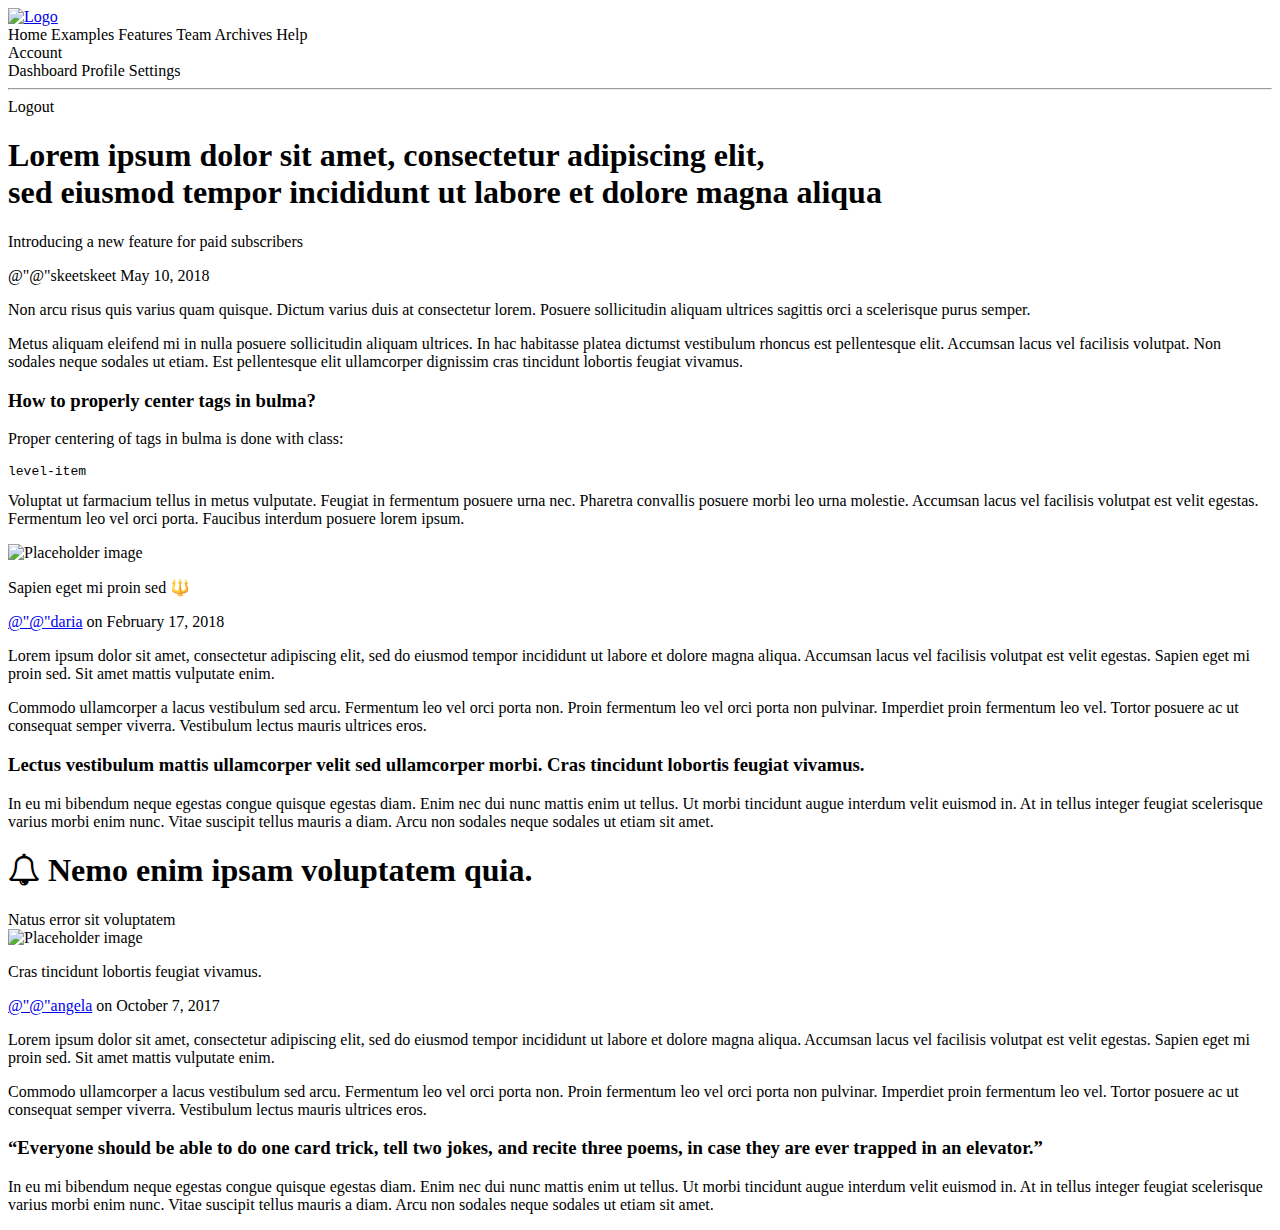
==== html_templates/blog.html @ 42356fe0 "Add blog template page" ====
<!DOCTYPE html>
<html>

<head>
    <meta charset="utf-8">
    <meta http-equiv="X-UA-Compatible" content="IE=edge">
    <meta name="viewport" content="width=device-width, initial-scale=1">
    <title>Blog - Free Bulma template</title>
    <link rel="icon" type="image/png" sizes="32x32" href="../images/favicon.png">
    <link rel="stylesheet" href="https://maxcdn.bootstrapcdn.com/font-awesome/4.7.0/css/font-awesome.min.css">
    <link rel='stylesheet' href='https://cdnjs.cloudflare.com/ajax/libs/overlayscrollbars/1.9.1/css/OverlayScrollbars.min.css'>
    <link href="https://fonts.googleapis.com/css?family=Open+Sans" rel="stylesheet">
    <!-- Bulma Version 0.9.0-->




    <link rel="stylesheet" href="https://cdnjs.cloudflare.com/ajax/libs/bulma/0.9.2/css/bulma.min.css"/>
    <link rel="stylesheet" type="text/css" href="../css/blog.css">
</head>

<body>
    <!-- START NAV -->
    <nav class="navbar">
        <div class="container">
            <div class="navbar-brand">
                <a class="navbar-item" href="../">
                    <img src="../images/bulma.png" alt="Logo">
                </a>
                <span class="navbar-burger burger" data-target="navbarMenu">
                        <span></span>
                <span></span>
                <span></span>
                </span>
            </div>
            <div id="navbarMenu" class="navbar-menu">
                <div class="navbar-end">
                    <a class="navbar-item is-active">
                            Home
                        </a>
                    <a class="navbar-item">
                            Examples
                        </a>
                    <a class="navbar-item">
                            Features
                        </a>
                    <a class="navbar-item">
                            Team
                        </a>
                    <a class="navbar-item">
                            Archives
                        </a>
                    <a class="navbar-item">
                            Help
                        </a>
                    <div class="navbar-item has-dropdown is-hoverable">
                        <a class="navbar-link">
                                Account
                            </a>
                        <div class="navbar-dropdown">
                            <a class="navbar-item">
                                    Dashboard
                                </a>
                            <a class="navbar-item">
                                    Profile
                                </a>
                            <a class="navbar-item">
                                    Settings
                                </a>
                            <hr class="navbar-divider">
                            <div class="navbar-item">
                                Logout
                            </div>
                        </div>
                    </div>
                </div>
            </div>
        </div>
    </nav>
    <!-- END NAV -->

    <section class="hero is-info is-medium is-bold">
        <div class="hero-body">
            <div class="container has-text-centered">
                <h1 class="title">Lorem ipsum dolor sit amet, consectetur adipiscing elit, <br>sed eiusmod tempor incididunt ut labore et dolore magna aliqua</h1>
            </div>
        </div>
    </section>


    <div class="container">
        <!-- START ARTICLE FEED -->
        <section class="articles">
            <div class="column is-8 is-offset-2">
                <!-- START ARTICLE -->
                <div class="card article">
                    <div class="card-content">
                        <div class="media">
                            <div class="media-content has-text-centered">
                                <p class="title article-title">Introducing a new feature for paid subscribers</p>
                                <div class="tags has-addons level-item">
                                    <span class="tag is-rounded is-info">@"@"skeetskeet</span>
                                    <span class="tag is-rounded">May 10, 2018</span>
                                </div>
                            </div>
                        </div>
                        <div class="content article-body">
                            <p>Non arcu risus quis varius quam quisque. Dictum varius duis at consectetur lorem. Posuere sollicitudin aliquam ultrices sagittis orci a scelerisque purus semper. </p>
                            <p>Metus aliquam eleifend mi in nulla posuere sollicitudin aliquam ultrices. In hac habitasse platea dictumst vestibulum rhoncus est pellentesque elit. Accumsan lacus vel facilisis volutpat. Non sodales neque sodales ut etiam.
                                Est pellentesque elit ullamcorper dignissim cras tincidunt lobortis feugiat vivamus.</p>
                            <h3 class="has-text-centered">How to properly center tags in bulma?</h3>
                            <p> Proper centering of tags in bulma is done with class: <pre>level-item</pre>
                                Voluptat ut farmacium tellus in metus vulputate. Feugiat in fermentum posuere urna nec. Pharetra convallis posuere morbi leo urna molestie.
                                Accumsan lacus vel facilisis volutpat est velit egestas. Fermentum leo vel orci porta. Faucibus interdum posuere lorem ipsum.</p>
                        </div>
                    </div>
                </div>
                <!-- END ARTICLE -->
                <!-- START ARTICLE -->
                <div class="card article">
                    <div class="card-content">
                        <div class="media">
                            <div class="media-center">
                                <img src="http://www.radfaces.com/images/avatars/daria-morgendorffer.jpg" class="author-image" alt="Placeholder image">
                            </div>
                            <div class="media-content has-text-centered">
                                <p class="title article-title">Sapien eget mi proin sed 🔱</p>
                                <p class="subtitle is-6 article-subtitle">
                                    <a href="#">@"@"daria</a> on February 17, 2018
                                </p>
                            </div>
                        </div>
                        <div class="content article-body">
                            <p>
                                Lorem ipsum dolor sit amet, consectetur adipiscing elit, sed do eiusmod tempor incididunt ut labore et dolore magna aliqua. Accumsan lacus vel facilisis volutpat est velit egestas. Sapien eget mi proin sed. Sit amet mattis vulputate enim.
                            </p>
                            <p>
                                Commodo ullamcorper a lacus vestibulum sed arcu. Fermentum leo vel orci porta non. Proin fermentum leo vel orci porta non pulvinar. Imperdiet proin fermentum leo vel. Tortor posuere ac ut consequat semper viverra. Vestibulum lectus mauris ultrices eros.
                            </p>
                            <h3 class="has-text-centered">Lectus vestibulum mattis ullamcorper velit sed ullamcorper morbi. Cras tincidunt lobortis feugiat vivamus.</h3>
                            <p>
                                In eu mi bibendum neque egestas congue quisque egestas diam. Enim nec dui nunc mattis enim ut tellus. Ut morbi tincidunt augue interdum velit euismod in. At in tellus integer feugiat scelerisque varius morbi enim nunc. Vitae suscipit tellus mauris a diam.
                                Arcu non sodales neque sodales ut etiam sit amet.
                            </p>
                        </div>
                    </div>
                </div>
                <!-- END ARTICLE -->
                <!-- START PROMO BLOCK -->
                <section class="hero is-info is-bold is-small promo-block">
                    <div class="hero-body">
                        <div class="container">
                            <h1 class="title">
                                <i class="fa fa-bell-o"></i> Nemo enim ipsam voluptatem quia.</h1>
                            <span class="tag is-black is-medium is-rounded">
                                    Natus error sit voluptatem
                                </span>
                        </div>
                    </div>
                </section>
                <!-- END PROMO BLOCK -->
                <!-- START ARTICLE -->
                <div class="card article">
                    <div class="card-content">
                        <div class="media">
                            <div class="media-center">
                                <img src="http://www.radfaces.com/images/avatars/angela-chase.jpg" class="author-image" alt="Placeholder image">
                            </div>
                            <div class="media-content has-text-centered">
                                <p class="title article-title">Cras tincidunt lobortis feugiat vivamus.</p>
                                <p class="subtitle is-6 article-subtitle">
                                    <a href="#">@"@"angela</a> on October 7, 2017
                                </p>
                            </div>
                        </div>
                        <div class="content article-body">
                            <p>
                                Lorem ipsum dolor sit amet, consectetur adipiscing elit, sed do eiusmod tempor incididunt ut labore et dolore magna aliqua. Accumsan lacus vel facilisis volutpat est velit egestas. Sapien eget mi proin sed. Sit amet mattis vulputate enim.
                            </p>
                            <p>
                                Commodo ullamcorper a lacus vestibulum sed arcu. Fermentum leo vel orci porta non. Proin fermentum leo vel orci porta non pulvinar. Imperdiet proin fermentum leo vel. Tortor posuere ac ut consequat semper viverra. Vestibulum lectus mauris ultrices eros.
                            </p>
                            <h3 class="has-text-centered">“Everyone should be able to do one card trick, tell two jokes, and recite three poems, in case they are ever trapped in an elevator.”</h3>
                            <p>
                                In eu mi bibendum neque egestas congue quisque egestas diam. Enim nec dui nunc mattis enim ut tellus. Ut morbi tincidunt augue interdum velit euismod in. At in tellus integer feugiat scelerisque varius morbi enim nunc. Vitae suscipit tellus mauris a diam.
                                Arcu non sodales neque sodales ut etiam sit amet.
                            </p>
                        </div>
                    </div>
                </div>
                <!-- END ARTICLE -->
              </div>

        </section>
        <!-- END ARTICLE FEED -->
        </div>
        <script async type="text/javascript" src="../js/bulma.js"></script>
        <script src='https://cdnjs.cloudflare.com/ajax/libs/overlayscrollbars/1.9.1/js/OverlayScrollbars.min.js'></script>
        <script>
        document.addEventListener("DOMContentLoaded", function() {
        //The first argument are the elements to which the plugin shall be initialized
        //The second argument has to be at least a empty object or a object with your desired options
        OverlayScrollbars(document.querySelectorAll("body"), { });
        });
        </script>
</body>

</html>
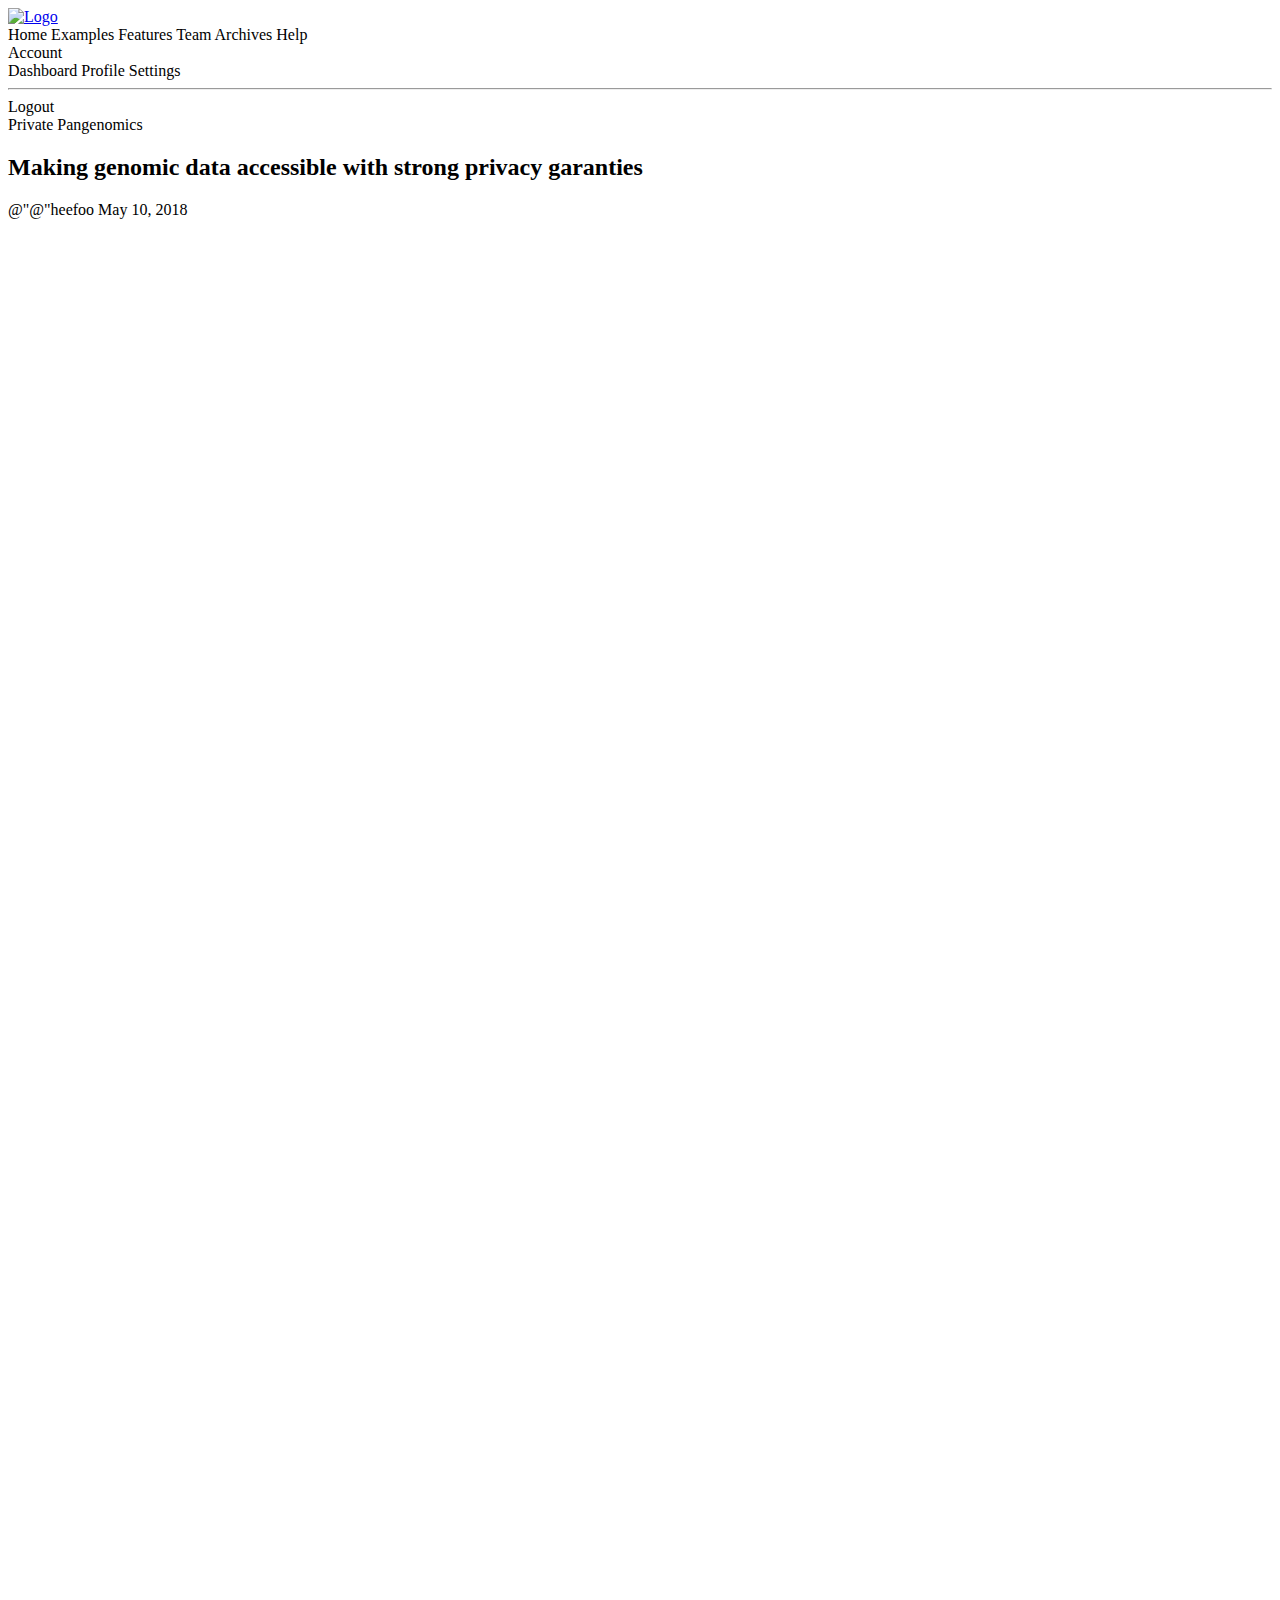
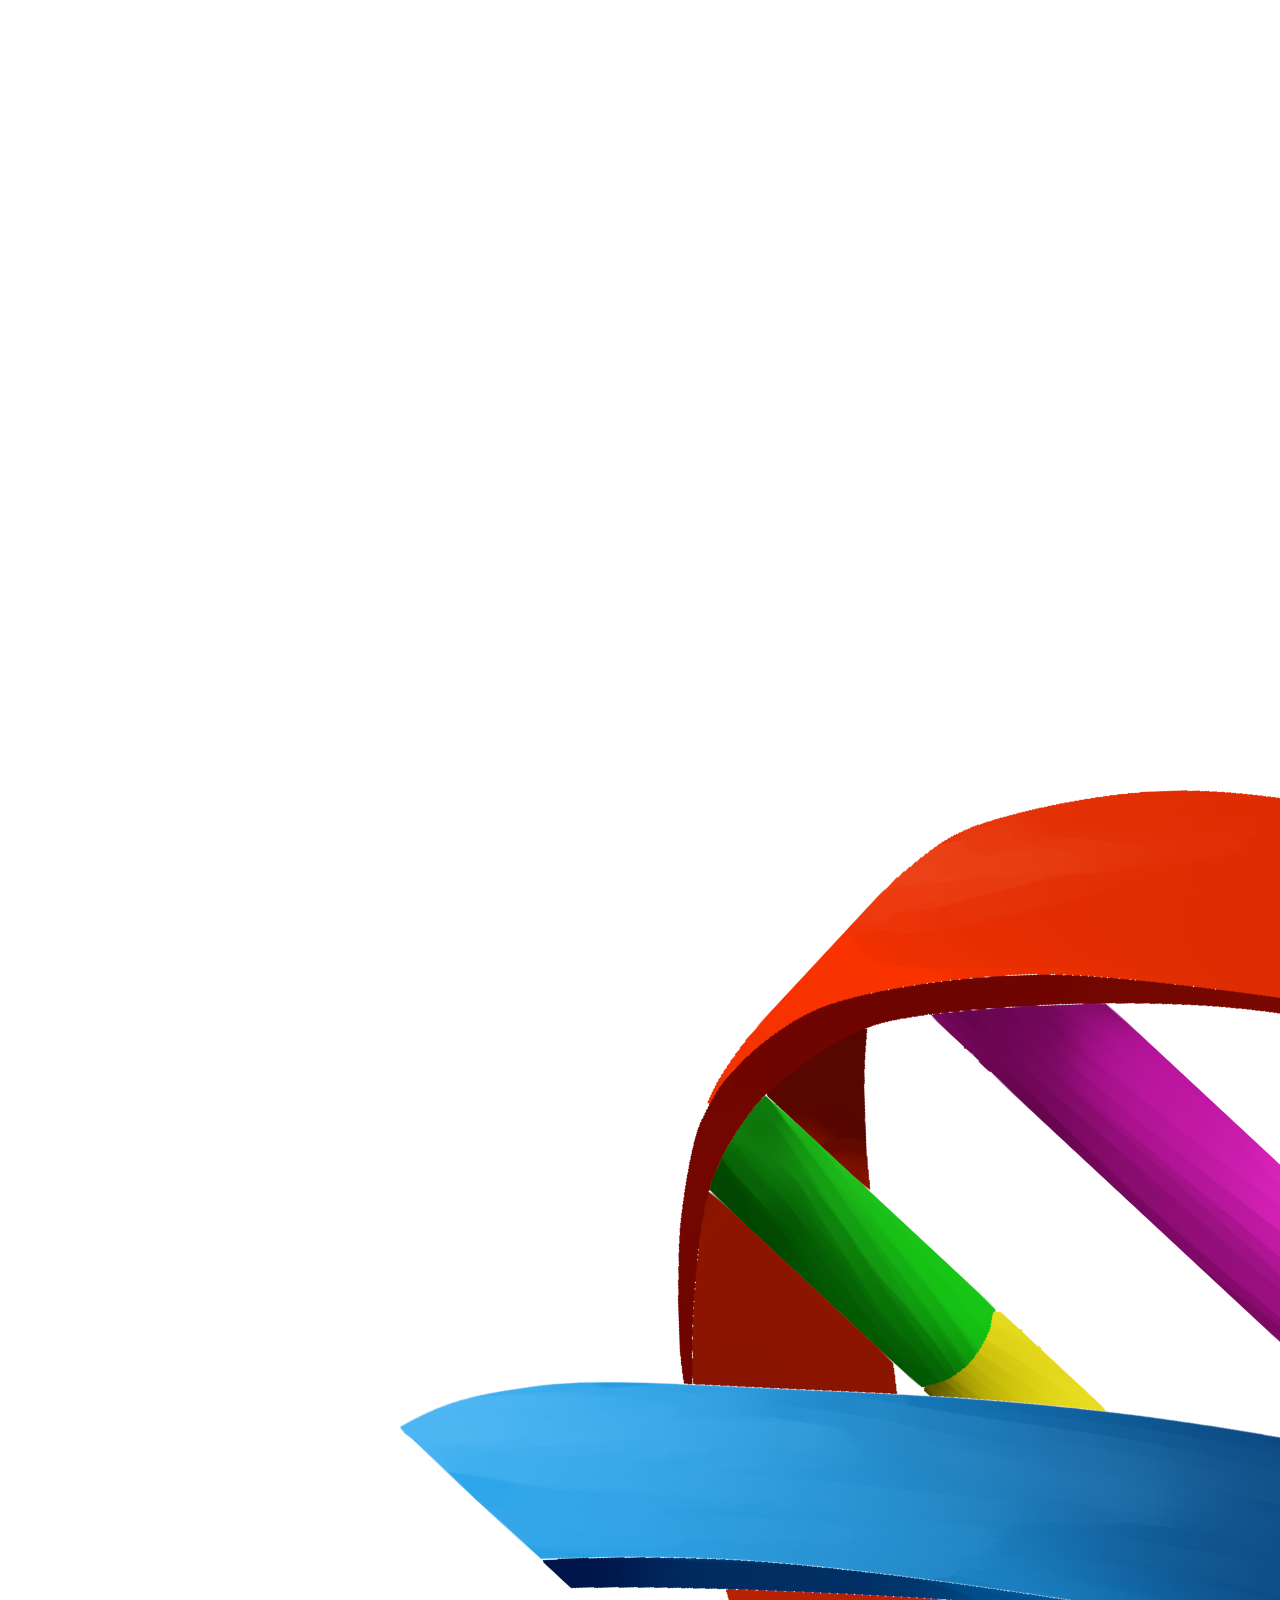
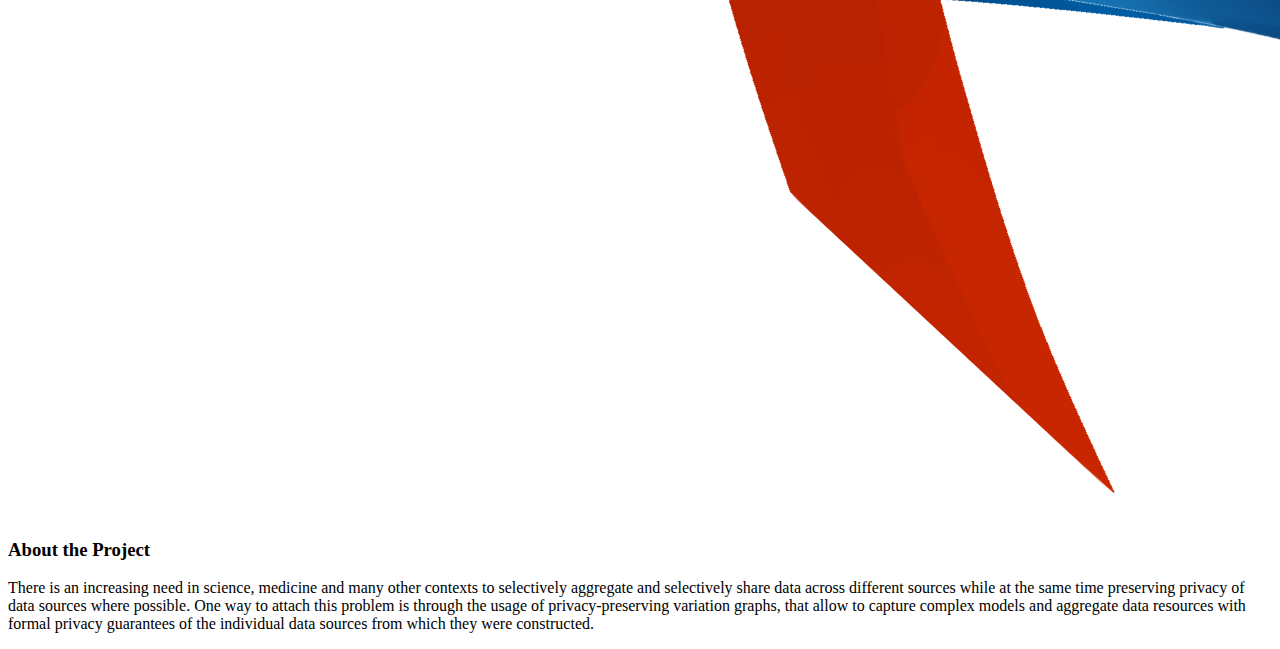
==== commit 9f42cccc: "Add basic html" ====
--- a/html_templates/blog.html
+++ b/html_templates/blog.html
@@ -1,208 +1,150 @@
 <!DOCTYPE html>
 <html>
 
-<head>
-    <meta charset="utf-8">
-    <meta http-equiv="X-UA-Compatible" content="IE=edge">
-    <meta name="viewport" content="width=device-width, initial-scale=1">
-    <title>Blog - Free Bulma template</title>
-    <link rel="icon" type="image/png" sizes="32x32" href="../images/favicon.png">
-    <link rel="stylesheet" href="https://maxcdn.bootstrapcdn.com/font-awesome/4.7.0/css/font-awesome.min.css">
-    <link rel='stylesheet' href='https://cdnjs.cloudflare.com/ajax/libs/overlayscrollbars/1.9.1/css/OverlayScrollbars.min.css'>
-    <link href="https://fonts.googleapis.com/css?family=Open+Sans" rel="stylesheet">
-    <!-- Bulma Version 0.9.0-->
+        <head>
+                <meta charset="utf-8">
+                <meta http-equiv="X-UA-Compatible" content="IE=edge">
+                <meta name="viewport" content="width=device-width, initial-scale=1">
+                <title>Blog - Free Bulma template</title>
+                <link rel="icon" type="image/png" sizes="32x32" href="../images/favicon.png">
+                <link rel="stylesheet" href="https://maxcdn.bootstrapcdn.com/font-awesome/4.7.0/css/font-awesome.min.css">
+                <link rel='stylesheet' href='https://cdnjs.cloudflare.com/ajax/libs/overlayscrollbars/1.9.1/css/OverlayScrollbars.min.css'>
+                <link href="https://fonts.googleapis.com/css?family=Open+Sans" rel="stylesheet">
+                <!-- Bulma Version 0.9.0-->
 
 
 
 
-    <link rel="stylesheet" href="https://cdnjs.cloudflare.com/ajax/libs/bulma/0.9.2/css/bulma.min.css"/>
-    <link rel="stylesheet" type="text/css" href="../css/blog.css">
-</head>
+                <link rel="stylesheet" href="https://cdnjs.cloudflare.com/ajax/libs/bulma/0.9.2/css/bulma.min.css"/>
+                <link rel="stylesheet" type="text/css" href="./css/blog.css">
+        </head>
 
-<body>
-    <!-- START NAV -->
-    <nav class="navbar">
-        <div class="container">
-            <div class="navbar-brand">
-                <a class="navbar-item" href="../">
-                    <img src="../images/bulma.png" alt="Logo">
-                </a>
-                <span class="navbar-burger burger" data-target="navbarMenu">
-                        <span></span>
-                <span></span>
-                <span></span>
-                </span>
-            </div>
-            <div id="navbarMenu" class="navbar-menu">
-                <div class="navbar-end">
-                    <a class="navbar-item is-active">
-                            Home
-                        </a>
-                    <a class="navbar-item">
-                            Examples
-                        </a>
-                    <a class="navbar-item">
-                            Features
-                        </a>
-                    <a class="navbar-item">
-                            Team
-                        </a>
-                    <a class="navbar-item">
-                            Archives
-                        </a>
-                    <a class="navbar-item">
-                            Help
-                        </a>
-                    <div class="navbar-item has-dropdown is-hoverable">
-                        <a class="navbar-link">
-                                Account
-                            </a>
-                        <div class="navbar-dropdown">
-                            <a class="navbar-item">
-                                    Dashboard
-                                </a>
-                            <a class="navbar-item">
-                                    Profile
-                                </a>
-                            <a class="navbar-item">
-                                    Settings
-                                </a>
-                            <hr class="navbar-divider">
-                            <div class="navbar-item">
-                                Logout
-                            </div>
+        <body>
+                <nav class="navbar">
+                        <div class="container">
+                                <div class="navbar-brand">
+                                        <a class="navbar-item" href="../">
+                                                <img src="./images/bulma.png" alt="Logo">
+                                        </a>
+                                        <span class="navbar-burger burger" data-target="navbarMenu">
+                                                <span></span>
+                                                <span></span>
+                                                <span></span>
+                                        </span>
+                                </div>
+                                <div id="navbarMenu" class="navbar-menu">
+                                        <div class="navbar-end">
+                                                <a class="navbar-item is-active">
+                                                        Home
+                                                </a>
+                                                <a class="navbar-item">
+                                                        Examples
+                                                </a>
+                                                <a class="navbar-item">
+                                                        Features
+                                                </a>
+                                                <a class="navbar-item">
+                                                        Team
+                                                </a>
+                                                <a class="navbar-item">
+                                                        Archives
+                                                </a>
+                                                <a class="navbar-item">
+                                                        Help
+                                                </a>
+                                                <div class="navbar-item has-dropdown is-hoverable">
+                                                        <a class="navbar-link">
+                                                                Account
+                                                        </a>
+                                                        <div class="navbar-dropdown">
+                                                                <a class="navbar-item">
+                                                                        Dashboard
+                                                                </a>
+                                                                <a class="navbar-item">
+                                                                        Profile
+                                                                </a>
+                                                                <a class="navbar-item">
+                                                                        Settings
+                                                                </a>
+                                                                <hr class="navbar-divider">
+                                                                <div class="navbar-item">
+                                                                        Logout
+                                                                </div>
+                                                        </div>
+                                                </div>
+                                        </div>
+                                </div>
                         </div>
-                    </div>
-                </div>
-            </div>
-        </div>
-    </nav>
-    <!-- END NAV -->
+                </nav>
+                <!-- END NAV -->
 
-    <section class="hero is-info is-medium is-bold">
-        <div class="hero-body">
-            <div class="container has-text-centered">
-                <h1 class="title">Lorem ipsum dolor sit amet, consectetur adipiscing elit, <br>sed eiusmod tempor incididunt ut labore et dolore magna aliqua</h1>
-            </div>
-        </div>
-    </section>
+                <section class="hero is-info is-medium is-bold">
+                        <div class="hero-body">
+                                <div class="container has-text-centered">
+                                        <div class="title is-1">Private Pangenomics</div>
+                                        <h2 class="subtitle">Making genomic data accessible with strong privacy garanties</h2>
+                                </div>
+                        </div>
+                </section>
 
 
-    <div class="container">
-        <!-- START ARTICLE FEED -->
-        <section class="articles">
-            <div class="column is-8 is-offset-2">
-                <!-- START ARTICLE -->
-                <div class="card article">
-                    <div class="card-content">
-                        <div class="media">
-                            <div class="media-content has-text-centered">
-                                <p class="title article-title">Introducing a new feature for paid subscribers</p>
-                                <div class="tags has-addons level-item">
-                                    <span class="tag is-rounded is-info">@"@"skeetskeet</span>
-                                    <span class="tag is-rounded">May 10, 2018</span>
+                <div class="container">
+                        <!-- START ARTICLE FEED -->
+                        <section class="articles">
+                                <div class="column is-8 is-offset-2">
+                                        <!-- START ARTICLE -->
+                                        <div class="card article">
+                                                <div class="card-content">
+                                                        <div class="media">
+                                                                <div class="media-content has-text-centered">
+                                                                        <p class="title article-title"></p>
+                                                                        <div class="tags has-addons level-item">
+                                                                                <span class="tag is-rounded is-info">@"@"heefoo</span>
+                                                                                <span class="tag is-rounded">May 10, 2018</span>
+                                                                        </div>
+                                                                </div>
+                                                        </div>
+
+                                                        <div class="columns">
+                                                                <div class="column">
+                                                                        <div class="media-center">
+                                                                                <img src="/static/images/dna.png" class="author-image" alt="Placeholder image">
+                                                                        </div>
+
+                                                                </div>
+
+                                                                <div class="column">
+                                                                        <div class="media-content has-text-centered">
+                                                                                <div class="content article-body">
+                                                                                        <h3 class="has-text-centered">About the Project</h3>
+                                                                                        <p>There is an increasing need in science, medicine and many other contexts to selectively
+                                                                                        aggregate and selectively share data across different sources while at the same time
+                                                                                        preserving privacy of data sources where possible.
+                                                                                        One way to attach this problem is through the usage of privacy-preserving
+                                                                                        variation graphs, that allow to capture complex models and aggregate data
+                                                                                        resources with formal privacy guarantees of the individual data
+                                                                                        sources from which they were constructed.
+                                                                                        </p>
+                                                                                </div>
+                                                                        </div>
+
+                                                                </div>
+                                                        </div>
+
+                                                </div>
+                                        </div>
                                 </div>
-                            </div>
-                        </div>
-                        <div class="content article-body">
-                            <p>Non arcu risus quis varius quam quisque. Dictum varius duis at consectetur lorem. Posuere sollicitudin aliquam ultrices sagittis orci a scelerisque purus semper. </p>
-                            <p>Metus aliquam eleifend mi in nulla posuere sollicitudin aliquam ultrices. In hac habitasse platea dictumst vestibulum rhoncus est pellentesque elit. Accumsan lacus vel facilisis volutpat. Non sodales neque sodales ut etiam.
-                                Est pellentesque elit ullamcorper dignissim cras tincidunt lobortis feugiat vivamus.</p>
-                            <h3 class="has-text-centered">How to properly center tags in bulma?</h3>
-                            <p> Proper centering of tags in bulma is done with class: <pre>level-item</pre>
-                                Voluptat ut farmacium tellus in metus vulputate. Feugiat in fermentum posuere urna nec. Pharetra convallis posuere morbi leo urna molestie.
-                                Accumsan lacus vel facilisis volutpat est velit egestas. Fermentum leo vel orci porta. Faucibus interdum posuere lorem ipsum.</p>
-                        </div>
-                    </div>
+                        </section>
                 </div>
-                <!-- END ARTICLE -->
-                <!-- START ARTICLE -->
-                <div class="card article">
-                    <div class="card-content">
-                        <div class="media">
-                            <div class="media-center">
-                                <img src="http://www.radfaces.com/images/avatars/daria-morgendorffer.jpg" class="author-image" alt="Placeholder image">
-                            </div>
-                            <div class="media-content has-text-centered">
-                                <p class="title article-title">Sapien eget mi proin sed 🔱</p>
-                                <p class="subtitle is-6 article-subtitle">
-                                    <a href="#">@"@"daria</a> on February 17, 2018
-                                </p>
-                            </div>
-                        </div>
-                        <div class="content article-body">
-                            <p>
-                                Lorem ipsum dolor sit amet, consectetur adipiscing elit, sed do eiusmod tempor incididunt ut labore et dolore magna aliqua. Accumsan lacus vel facilisis volutpat est velit egestas. Sapien eget mi proin sed. Sit amet mattis vulputate enim.
-                            </p>
-                            <p>
-                                Commodo ullamcorper a lacus vestibulum sed arcu. Fermentum leo vel orci porta non. Proin fermentum leo vel orci porta non pulvinar. Imperdiet proin fermentum leo vel. Tortor posuere ac ut consequat semper viverra. Vestibulum lectus mauris ultrices eros.
-                            </p>
-                            <h3 class="has-text-centered">Lectus vestibulum mattis ullamcorper velit sed ullamcorper morbi. Cras tincidunt lobortis feugiat vivamus.</h3>
-                            <p>
-                                In eu mi bibendum neque egestas congue quisque egestas diam. Enim nec dui nunc mattis enim ut tellus. Ut morbi tincidunt augue interdum velit euismod in. At in tellus integer feugiat scelerisque varius morbi enim nunc. Vitae suscipit tellus mauris a diam.
-                                Arcu non sodales neque sodales ut etiam sit amet.
-                            </p>
-                        </div>
-                    </div>
-                </div>
-                <!-- END ARTICLE -->
-                <!-- START PROMO BLOCK -->
-                <section class="hero is-info is-bold is-small promo-block">
-                    <div class="hero-body">
-                        <div class="container">
-                            <h1 class="title">
-                                <i class="fa fa-bell-o"></i> Nemo enim ipsam voluptatem quia.</h1>
-                            <span class="tag is-black is-medium is-rounded">
-                                    Natus error sit voluptatem
-                                </span>
-                        </div>
-                    </div>
-                </section>
-                <!-- END PROMO BLOCK -->
-                <!-- START ARTICLE -->
-                <div class="card article">
-                    <div class="card-content">
-                        <div class="media">
-                            <div class="media-center">
-                                <img src="http://www.radfaces.com/images/avatars/angela-chase.jpg" class="author-image" alt="Placeholder image">
-                            </div>
-                            <div class="media-content has-text-centered">
-                                <p class="title article-title">Cras tincidunt lobortis feugiat vivamus.</p>
-                                <p class="subtitle is-6 article-subtitle">
-                                    <a href="#">@"@"angela</a> on October 7, 2017
-                                </p>
-                            </div>
-                        </div>
-                        <div class="content article-body">
-                            <p>
-                                Lorem ipsum dolor sit amet, consectetur adipiscing elit, sed do eiusmod tempor incididunt ut labore et dolore magna aliqua. Accumsan lacus vel facilisis volutpat est velit egestas. Sapien eget mi proin sed. Sit amet mattis vulputate enim.
-                            </p>
-                            <p>
-                                Commodo ullamcorper a lacus vestibulum sed arcu. Fermentum leo vel orci porta non. Proin fermentum leo vel orci porta non pulvinar. Imperdiet proin fermentum leo vel. Tortor posuere ac ut consequat semper viverra. Vestibulum lectus mauris ultrices eros.
-                            </p>
-                            <h3 class="has-text-centered">“Everyone should be able to do one card trick, tell two jokes, and recite three poems, in case they are ever trapped in an elevator.”</h3>
-                            <p>
-                                In eu mi bibendum neque egestas congue quisque egestas diam. Enim nec dui nunc mattis enim ut tellus. Ut morbi tincidunt augue interdum velit euismod in. At in tellus integer feugiat scelerisque varius morbi enim nunc. Vitae suscipit tellus mauris a diam.
-                                Arcu non sodales neque sodales ut etiam sit amet.
-                            </p>
-                        </div>
-                    </div>
-                </div>
-                <!-- END ARTICLE -->
-              </div>
-
-        </section>
-        <!-- END ARTICLE FEED -->
-        </div>
-        <script async type="text/javascript" src="../js/bulma.js"></script>
-        <script src='https://cdnjs.cloudflare.com/ajax/libs/overlayscrollbars/1.9.1/js/OverlayScrollbars.min.js'></script>
-        <script>
-        document.addEventListener("DOMContentLoaded", function() {
-        //The first argument are the elements to which the plugin shall be initialized
-        //The second argument has to be at least a empty object or a object with your desired options
-        OverlayScrollbars(document.querySelectorAll("body"), { });
-        });
-        </script>
-</body>
+                <script async type="text/javascript" src="../js/bulma.js"></script>
+                <script src='https://cdnjs.cloudflare.com/ajax/libs/overlayscrollbars/1.9.1/js/OverlayScrollbars.min.js'></script>
+                <script>
+                        document.addEventListener("DOMContentLoaded", function() {
+                                                        //The first argument are the elements to which the plugin shall be initialized
+                                                        //The second argument has to be at least a empty object or a object with your desired options
+                                                        OverlayScrollbars(document.querySelectorAll("body"), { });
+                                                });
+                </script>
+        </body>
 
 </html>
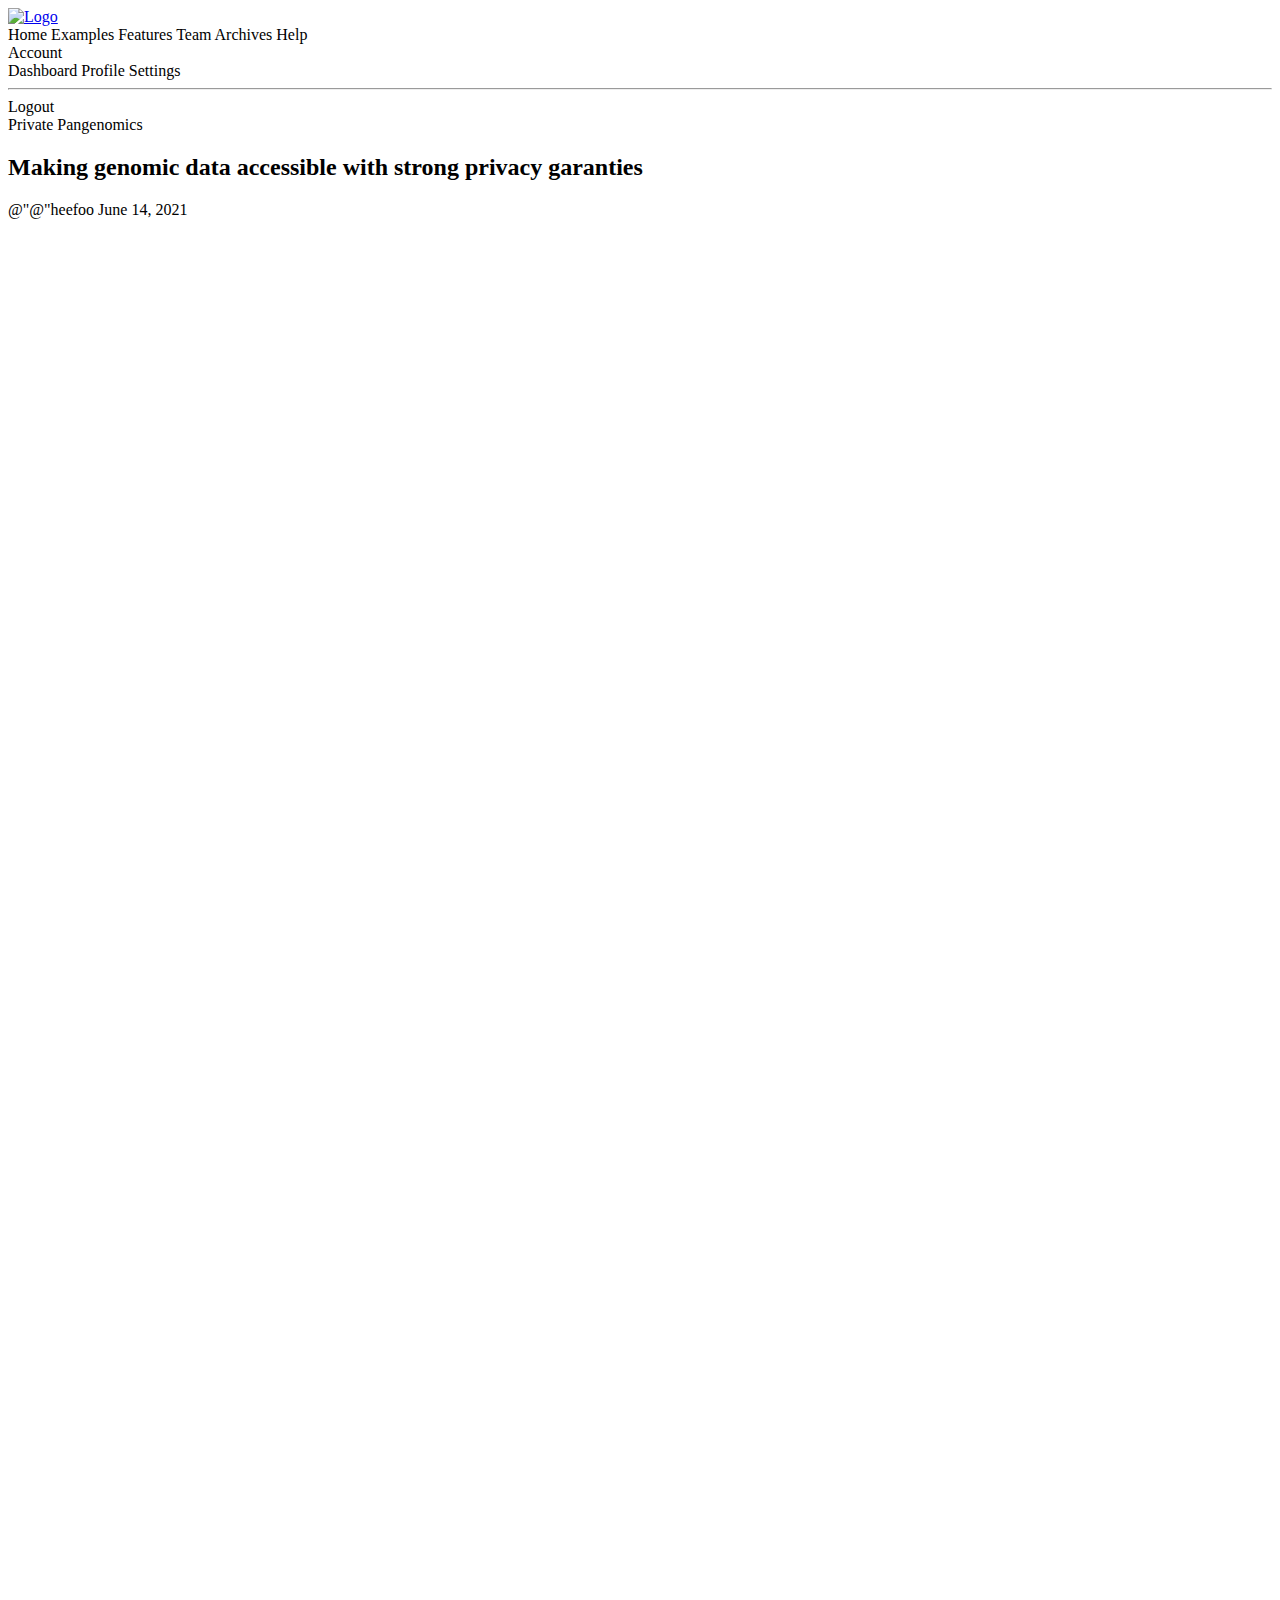
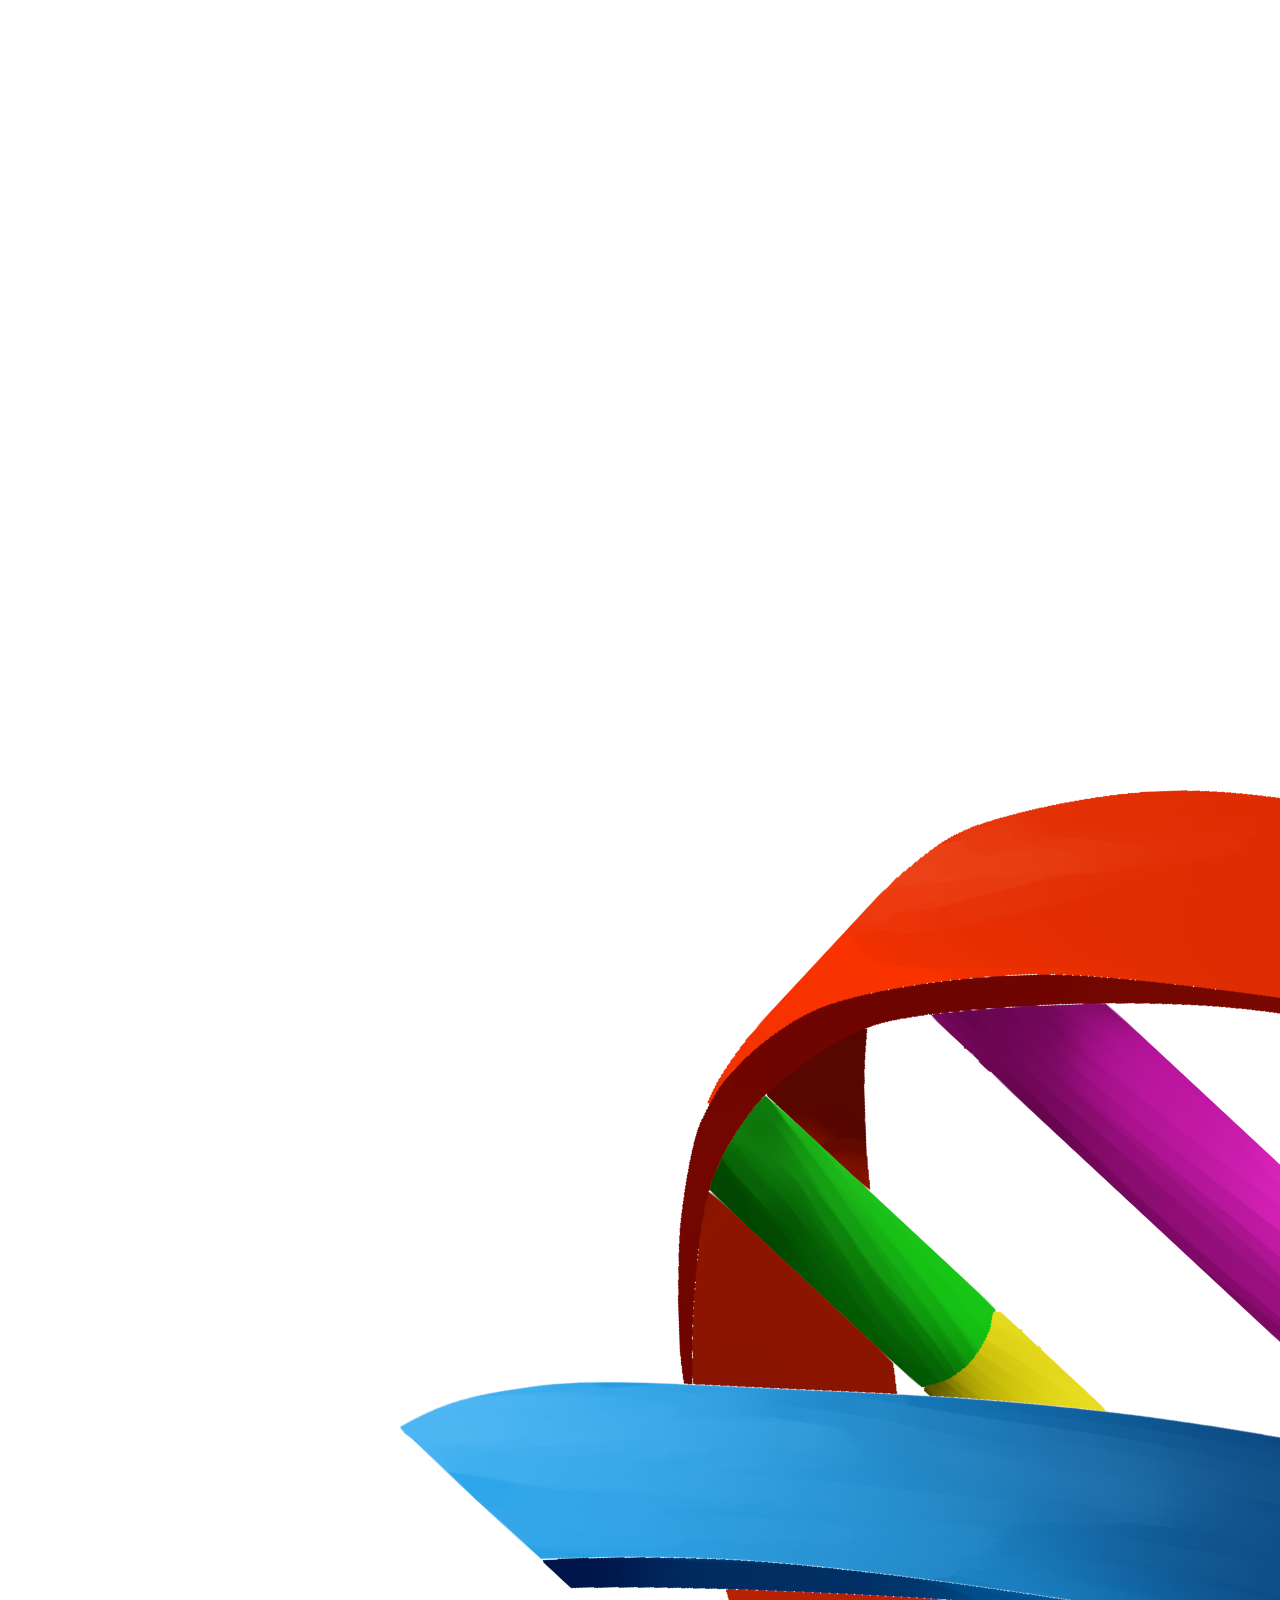
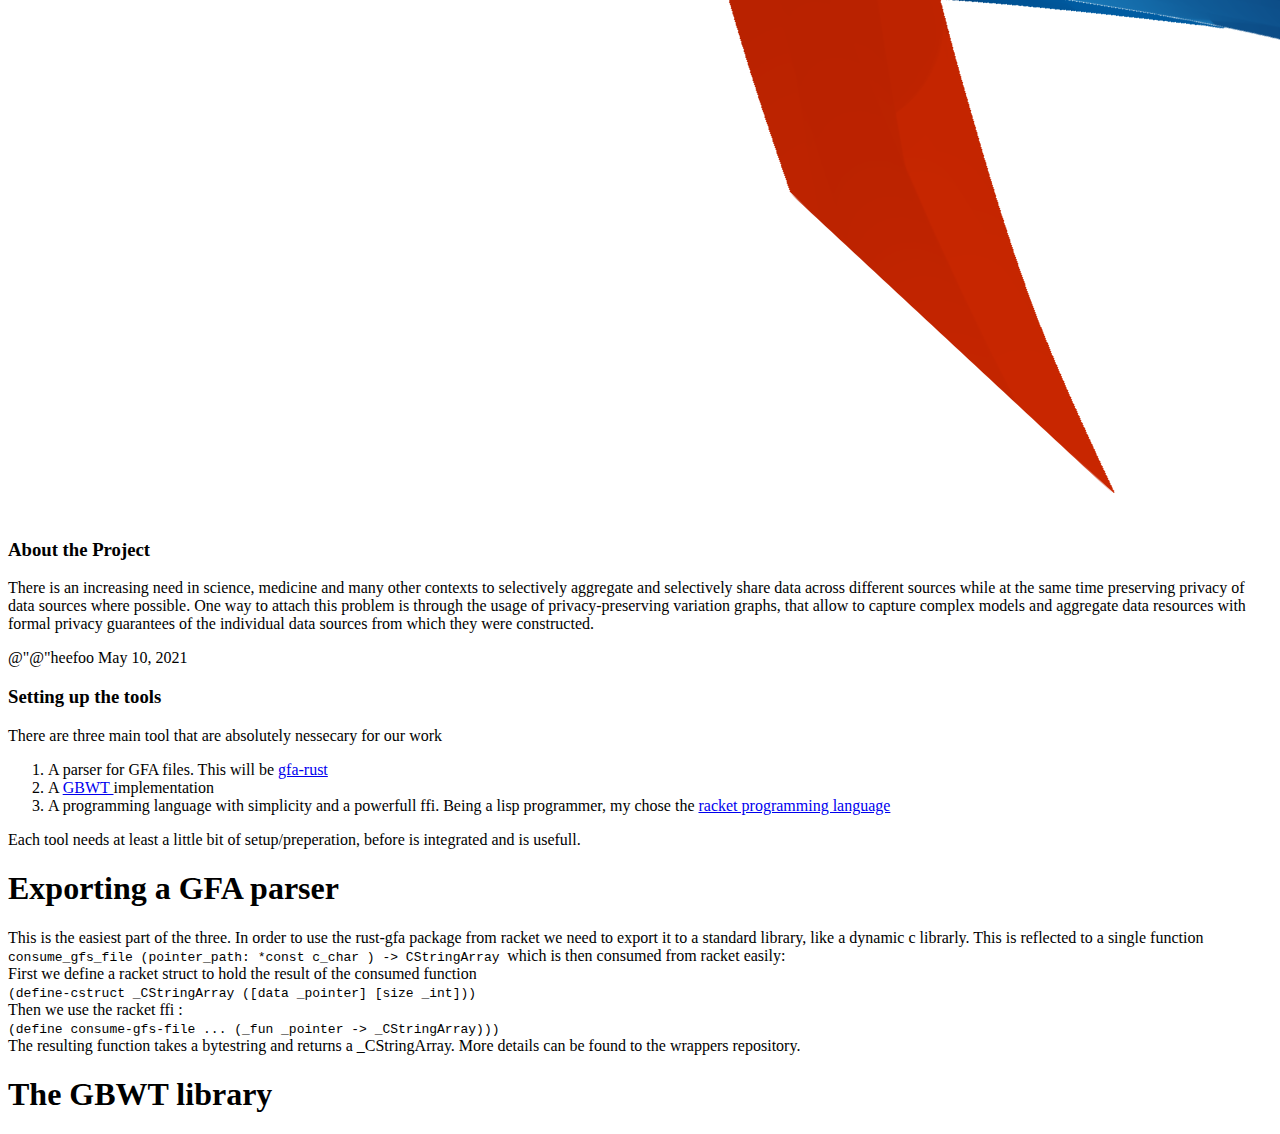
==== commit 55630bc9: "June's report" ====
--- a/html_templates/blog.html
+++ b/html_templates/blog.html
@@ -88,6 +88,9 @@
                 </section>
 
 
+
+
+
                 <div class="container">
                         <!-- START ARTICLE FEED -->
                         <section class="articles">
@@ -100,7 +103,7 @@
                                                                         <p class="title article-title"></p>
                                                                         <div class="tags has-addons level-item">
                                                                                 <span class="tag is-rounded is-info">@"@"heefoo</span>
-                                                                                <span class="tag is-rounded">May 10, 2018</span>
+                                                                                <span class="tag is-rounded">June 14, 2021</span>
                                                                         </div>
                                                                 </div>
                                                         </div>
@@ -133,10 +136,63 @@
 
                                                 </div>
                                         </div>
-                                </div>
+                                        <!-- START ARTICLE -->
+                                        <div class="card article">
+                                                <div class="card-content">
+                                                        <div class="media">
+                                                                <div class="media-content has-text-centered">
+                                                                        <p class="title article-title"></p>
+                                                                        <div class="tags has-addons level-item">
+                                                                                <span class="tag is-rounded is-info">@"@"heefoo</span>
+                                                                                <span class="tag is-rounded">May 10, 2021</span>
+                                                                        </div>
+                                                                </div>
+                                                        </div>
+
+                                                        <div class="columns">
+                                                                <div class="column">
+                                                                        <div class="content article-body">
+                                                                                <h3>Setting up the tools</h3>
+                                                                                <p> There are three main tool that are absolutely nessecary for our work</p>
+                                                                                <ol>
+                                                                                        <li>A parser for GFA files. This will be <a href="https://github.com/chfi/rs-gfa"> gfa-rust</a>  </li>
+                                                                                        <li>A <a href="https://github.com/jltsiren/gbwt"> GBWT </a> implementation </li>
+                                                                                        <li>A programming language with simplicity and a powerfull ffi. Being a lisp programmer, my chose the <a href="https://racket-lang.org/">racket programming language </a> </li>
+                                                                                </ol>
+
+                                                                        </div>
+
+                                                                        <p>Each tool needs at least a little bit of setup/preperation, before is integrated and is usefull.</p>
+
+                                                                        <section class="section">
+                                                                                <h1 class="title">Exporting a GFA parser</h1>
+                                                                            This is the easiest part of the three. In order to use the rust-gfa package from racket we need to
+                                                                            export it to a standard library, like a dynamic c librarly. This is reflected to a  single function</br>
+                                                                            <code>  consume_gfs_file (pointer_path:  *const c_char )  -> CStringArray </code>
+                                                                            which is then consumed from racket easily:
+                                                                            <br>
+                                                                           First we define  a racket struct to hold the result of the consumed function
+                                                                           <br>
+                                                                           <code> (define-cstruct _CStringArray ([data _pointer] [size _int])) </code>
+                                                                           <br>
+                                                                           Then we use the racket ffi :
+                                                                           <br>
+                                                                           <code>   (define consume-gfs-file ... (_fun _pointer ->  _CStringArray))) </code>
+                                                                           <br>
+                                                                           The resulting function takes a bytestring and returns a _CStringArray.
+                                                                           More details can be found to the wrappers repository.
+                                                                        </section>
+                                                                        <section class="section">
+                                                                                <h1 class="title">The GBWT library</h1>
+                                                                        </section>
+                                                                </div>
+                                                        </div>
+
+                                                </div>
+
                         </section>
-                </div>
-                <script async type="text/javascript" src="../js/bulma.js"></script>
+                                        </div>
+                                        <script async type="text/javascript" src="../js/bulma.js"></script>
                 <script src='https://cdnjs.cloudflare.com/ajax/libs/overlayscrollbars/1.9.1/js/OverlayScrollbars.min.js'></script>
                 <script>
                         document.addEventListener("DOMContentLoaded", function() {
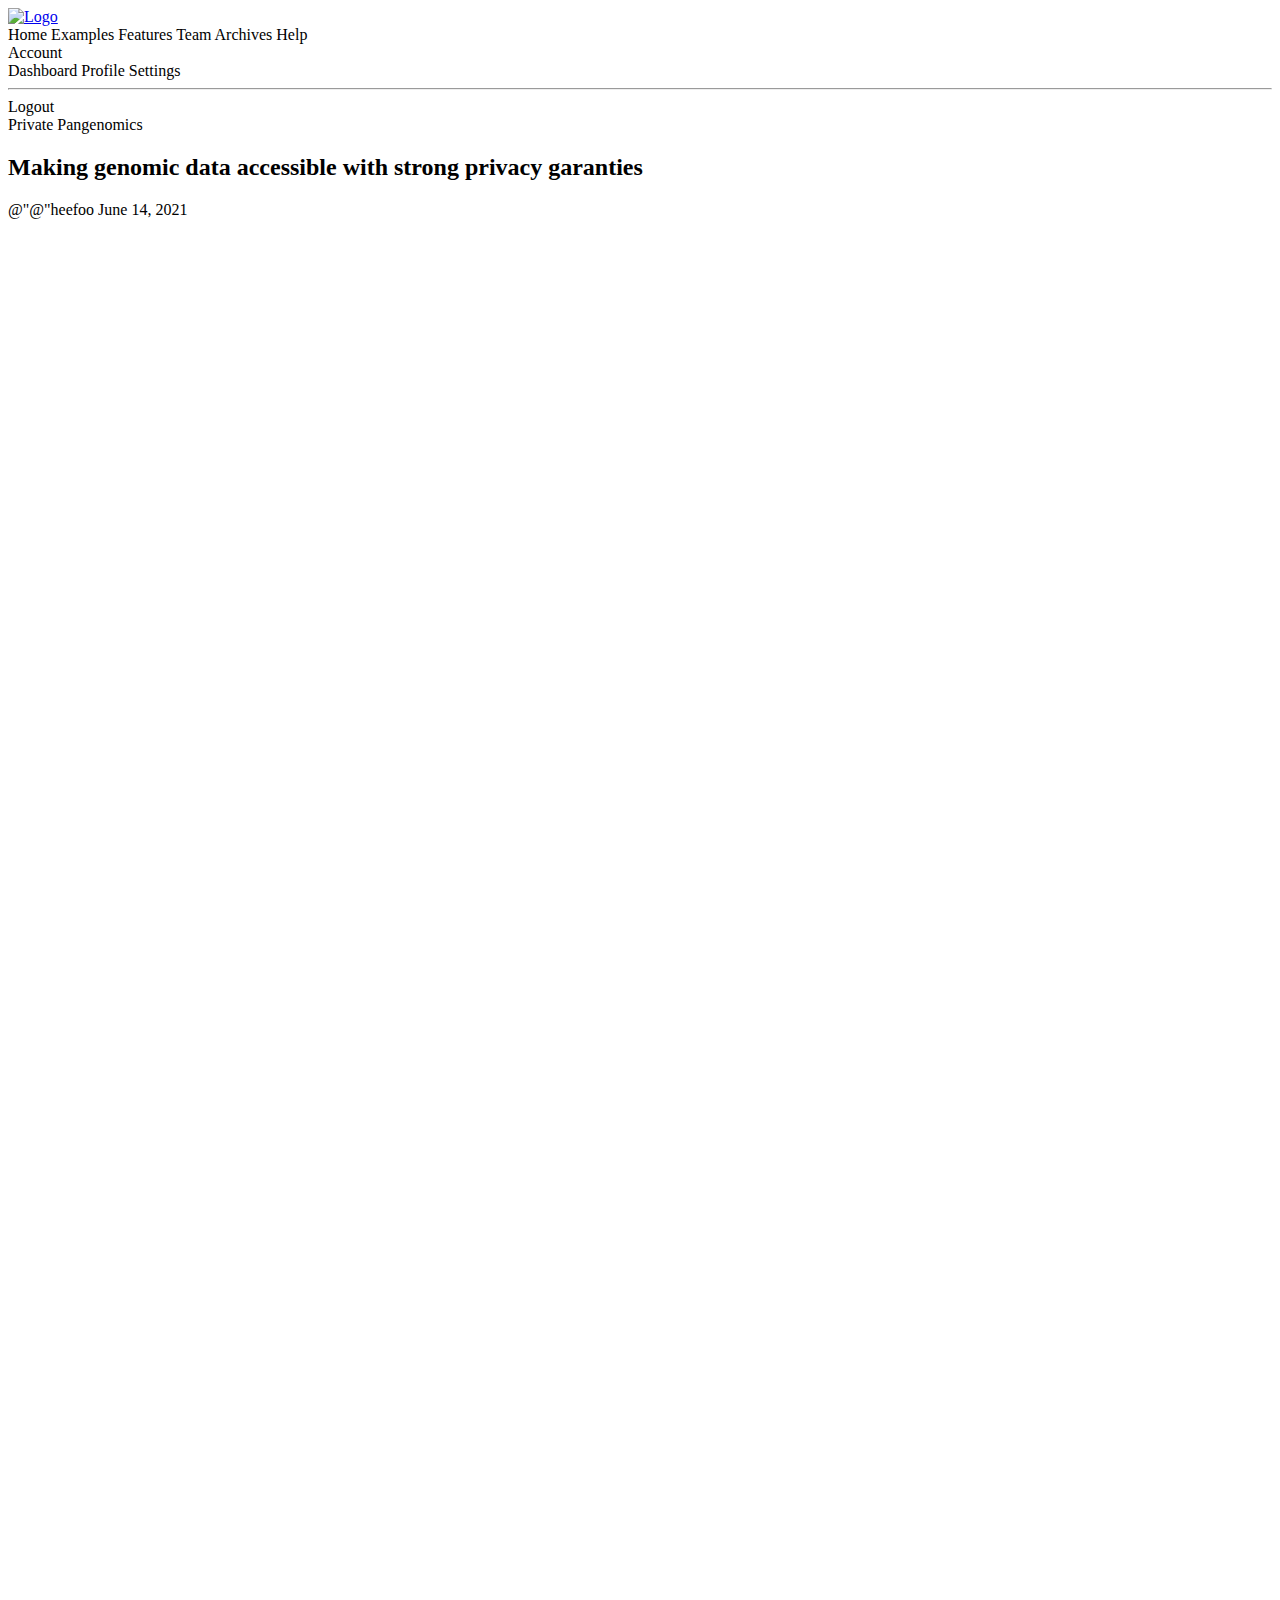
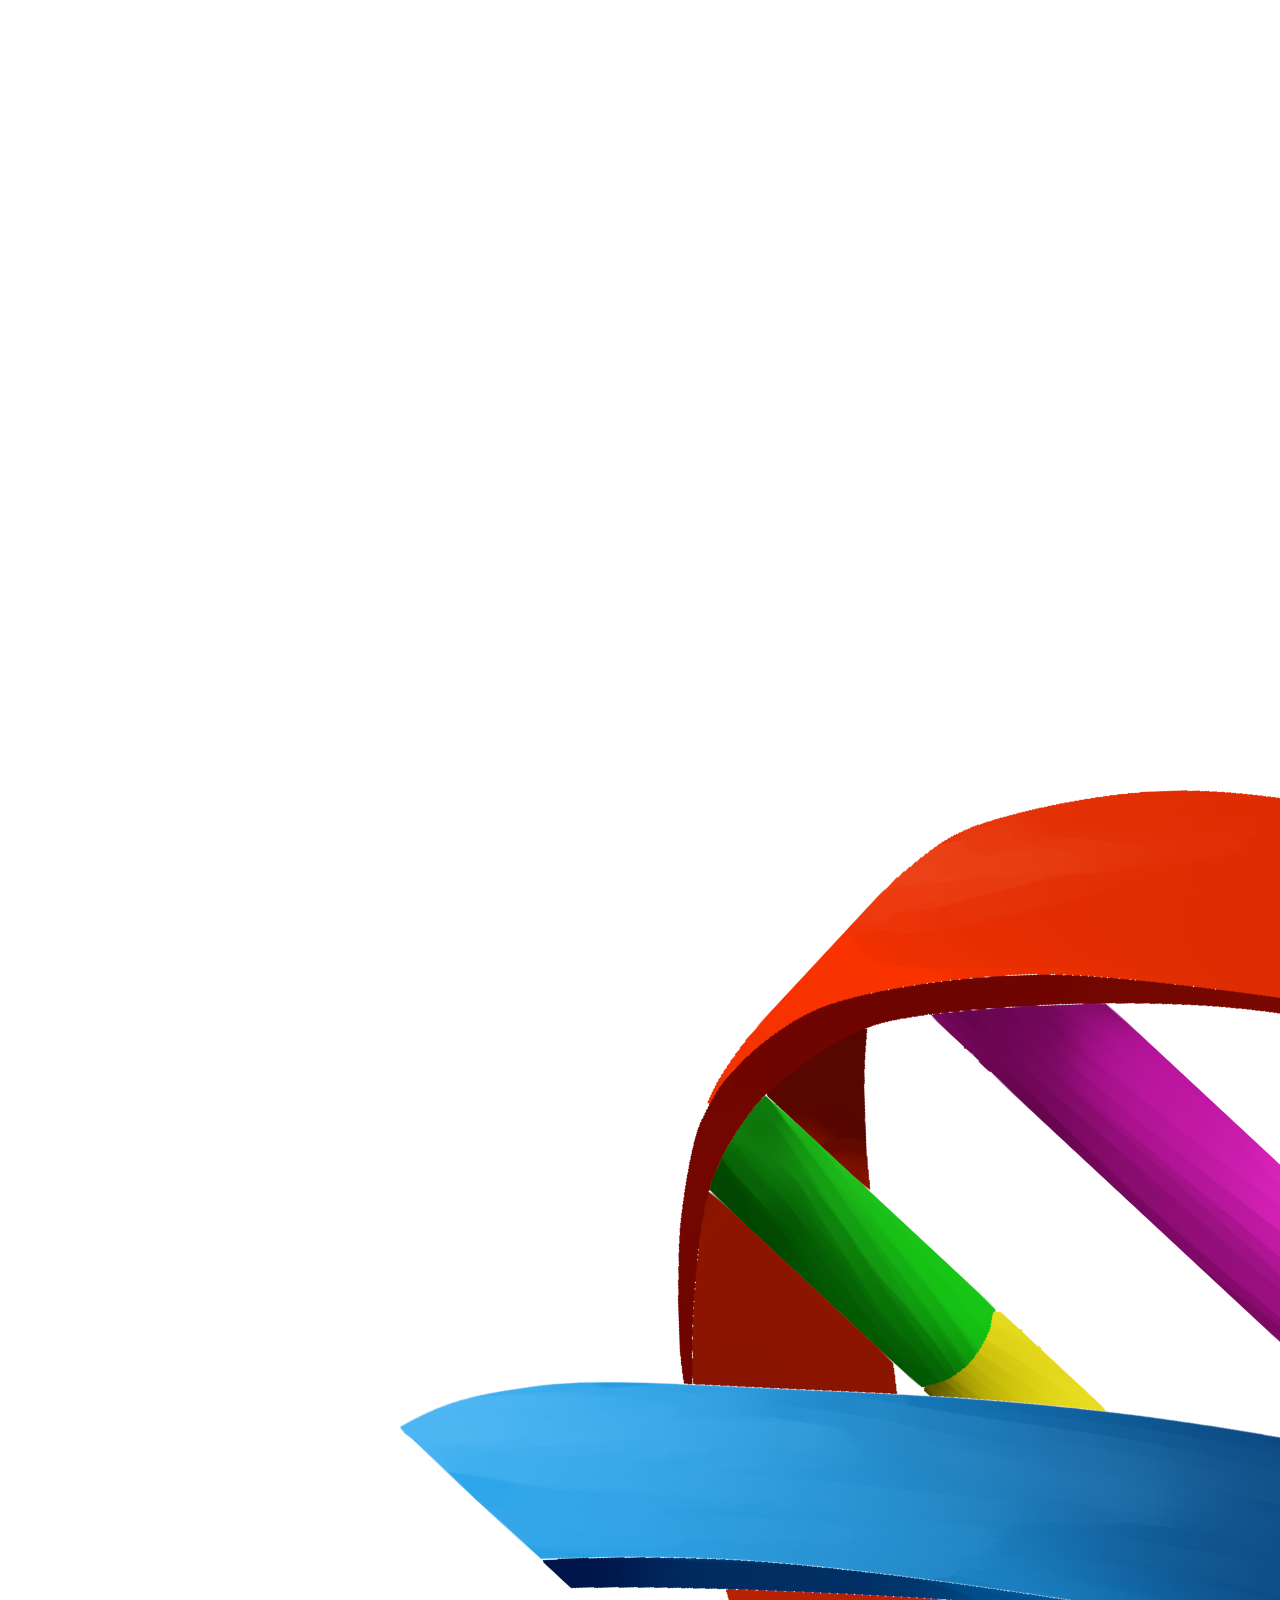
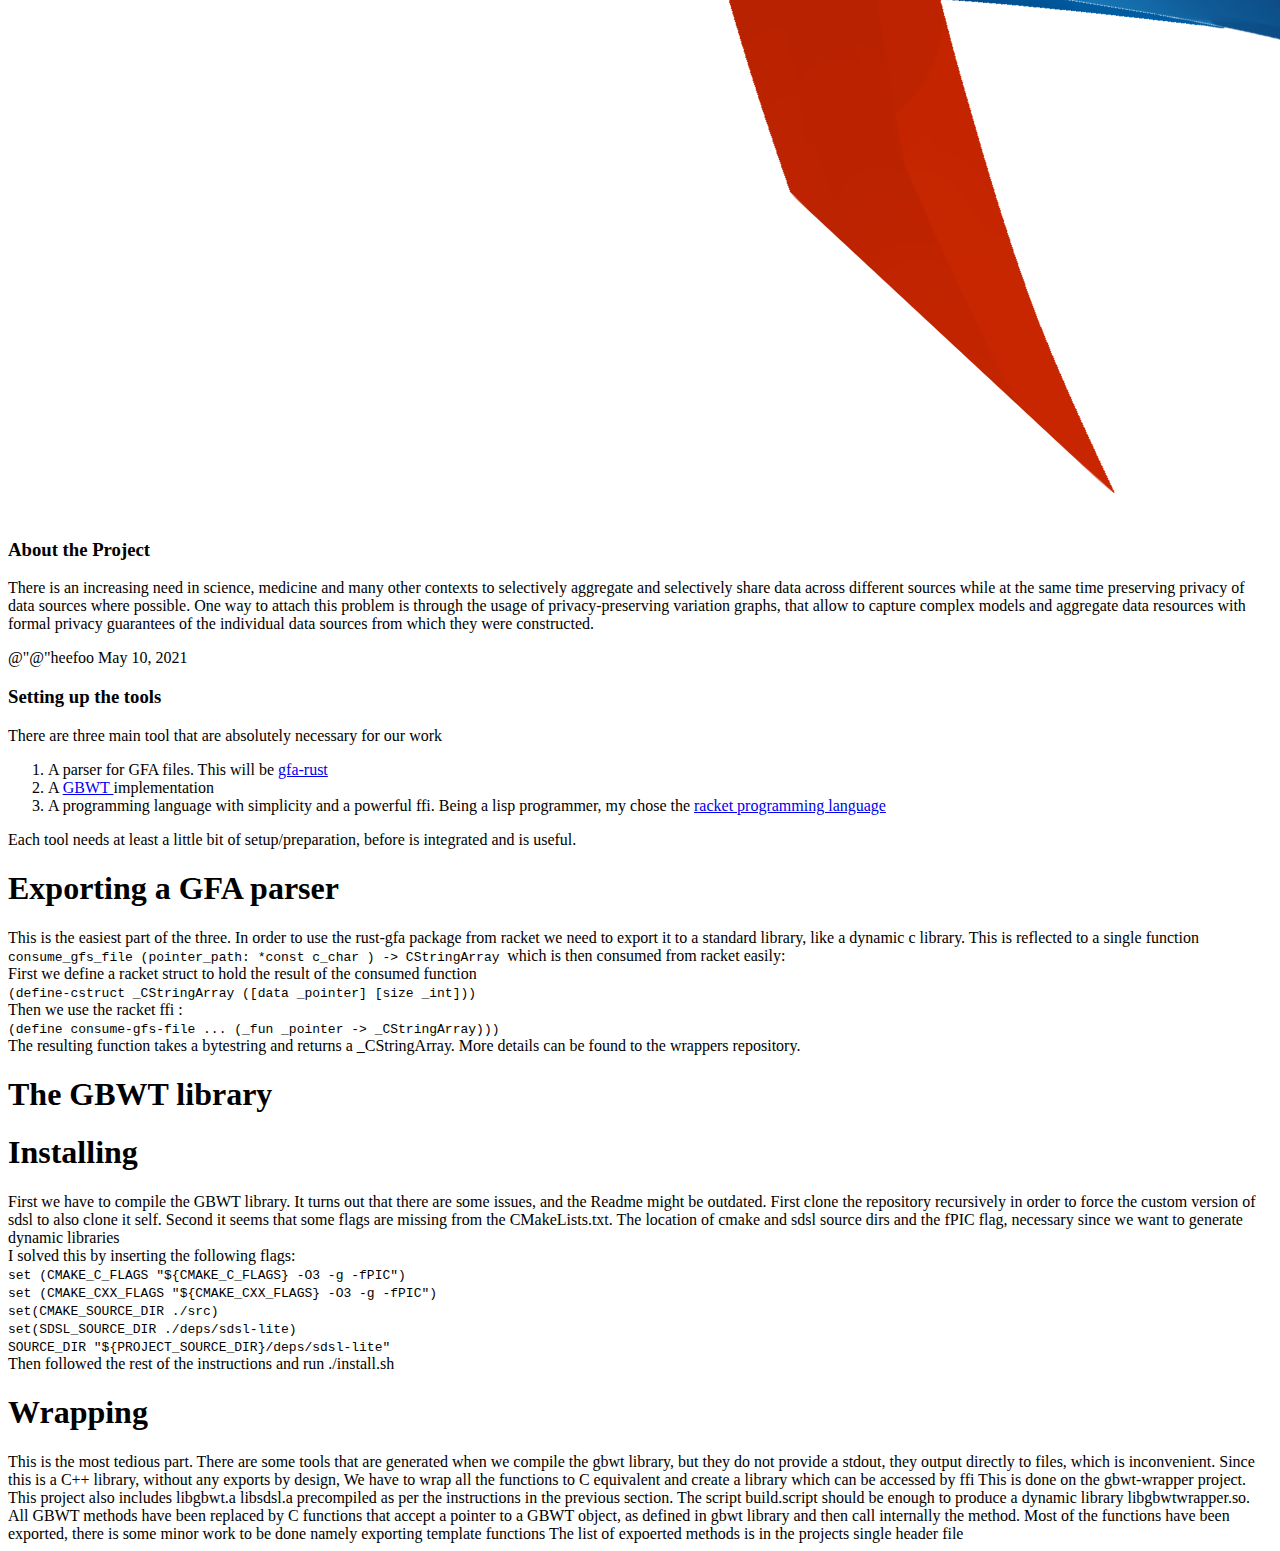
==== commit 5b0a8cfb: "Update blog" ====
--- a/html_templates/blog.html
+++ b/html_templates/blog.html
@@ -153,21 +153,21 @@
                                                                 <div class="column">
                                                                         <div class="content article-body">
                                                                                 <h3>Setting up the tools</h3>
-                                                                                <p> There are three main tool that are absolutely nessecary for our work</p>
+                                                                                <p> There are three main tool that are absolutely necessary for our work</p>
                                                                                 <ol>
                                                                                         <li>A parser for GFA files. This will be <a href="https://github.com/chfi/rs-gfa"> gfa-rust</a>  </li>
                                                                                         <li>A <a href="https://github.com/jltsiren/gbwt"> GBWT </a> implementation </li>
-                                                                                        <li>A programming language with simplicity and a powerfull ffi. Being a lisp programmer, my chose the <a href="https://racket-lang.org/">racket programming language </a> </li>
+                                                                                        <li>A programming language with simplicity and a powerful ffi. Being a lisp programmer, my chose the <a href="https://racket-lang.org/">racket programming language </a> </li>
                                                                                 </ol>
 
                                                                         </div>
 
-                                                                        <p>Each tool needs at least a little bit of setup/preperation, before is integrated and is usefull.</p>
+                                                                        <p>Each tool needs at least a little bit of setup/preparation, before is integrated and is useful.</p>
 
                                                                         <section class="section">
                                                                                 <h1 class="title">Exporting a GFA parser</h1>
                                                                             This is the easiest part of the three. In order to use the rust-gfa package from racket we need to
-                                                                            export it to a standard library, like a dynamic c librarly. This is reflected to a  single function</br>
+                                                                            export it to a standard library, like a dynamic c library. This is reflected to a  single function</br>
                                                                             <code>  consume_gfs_file (pointer_path:  *const c_char )  -> CStringArray </code>
                                                                             which is then consumed from racket easily:
                                                                             <br>
@@ -182,9 +182,53 @@
                                                                            The resulting function takes a bytestring and returns a _CStringArray.
                                                                            More details can be found to the wrappers repository.
                                                                         </section>
+
                                                                         <section class="section">
+
                                                                                 <h1 class="title">The GBWT library</h1>
-                                                                        </section>
+                                                                                <section class="section">
+                                                                                        <h1 class="title">Installing </h1>
+                                                                                        First we have to compile the GBWT library. It turns out that there are some issues, and the
+                                                                                        Readme might be outdated. First clone the repository recursively in order to force the
+                                                                                        custom version of sdsl to also clone it self. Second it seems that some flags are missing from the
+                                                                                        CMakeLists.txt.
+                                                                                        The location of cmake and sdsl source dirs
+                                                                                        and the fPIC flag,  necessary since we want to generate dynamic libraries
+
+                                                                                        <br>
+                                                                                        I solved this by inserting the following flags:
+                                                                                        <br>
+                                                                                        <code> set (CMAKE_C_FLAGS "${CMAKE_C_FLAGS} -O3 -g -fPIC") </code>
+                                                                                        <br>
+                                                                                        <code> set (CMAKE_CXX_FLAGS "${CMAKE_CXX_FLAGS} -O3 -g -fPIC") </code>
+                                                                                        <br>
+                                                                                        <code> set(CMAKE_SOURCE_DIR  ./src) </code>
+                                                                                        <br>
+                                                                                        <code> set(SDSL_SOURCE_DIR ./deps/sdsl-lite) </code>
+                                                                                        <br>
+                                                                                        <code> SOURCE_DIR "${PROJECT_SOURCE_DIR}/deps/sdsl-lite" </code>
+                                                                                        <br>
+                                                                                        Then followed the rest of the instructions and run  ./install.sh
+
+                                                                                </section>
+
+                                                                                <section>
+                                                                                        <h1 class="title">Wrapping </h1>
+                                                                                        This is the most tedious part. There are some tools that are generated when we compile the gbwt
+                                                                                        library, but they do not provide a stdout, they output directly to files, which is inconvenient.
+                                                                                        Since  this is a C++ library, without any exports by design, We have to wrap all the functions to
+                                                                                        C equivalent and create a library which can be accessed by ffi
+                                                                                        This is done on the gbwt-wrapper project. This project also includes  libgbwt.a    libsdsl.a
+                                                                                        precompiled as per the instructions in the previous section. The script build.script should be enough to produce
+                                                                                        a dynamic library libgbwtwrapper.so.
+                                                                                        All GBWT methods have been replaced by  C functions that  accept a pointer to a GBWT object, as defined in
+                                                                                        gbwt library and then  call internally the method.
+                                                                                        Most of the functions have been exported, there is some minor work to be done namely exporting template functions
+                                                                                        The list of expoerted methods is in the projects single header file
+
+                                                                                </section>
+
+                                                                        </section >
                                                                 </div>
                                                         </div>
 
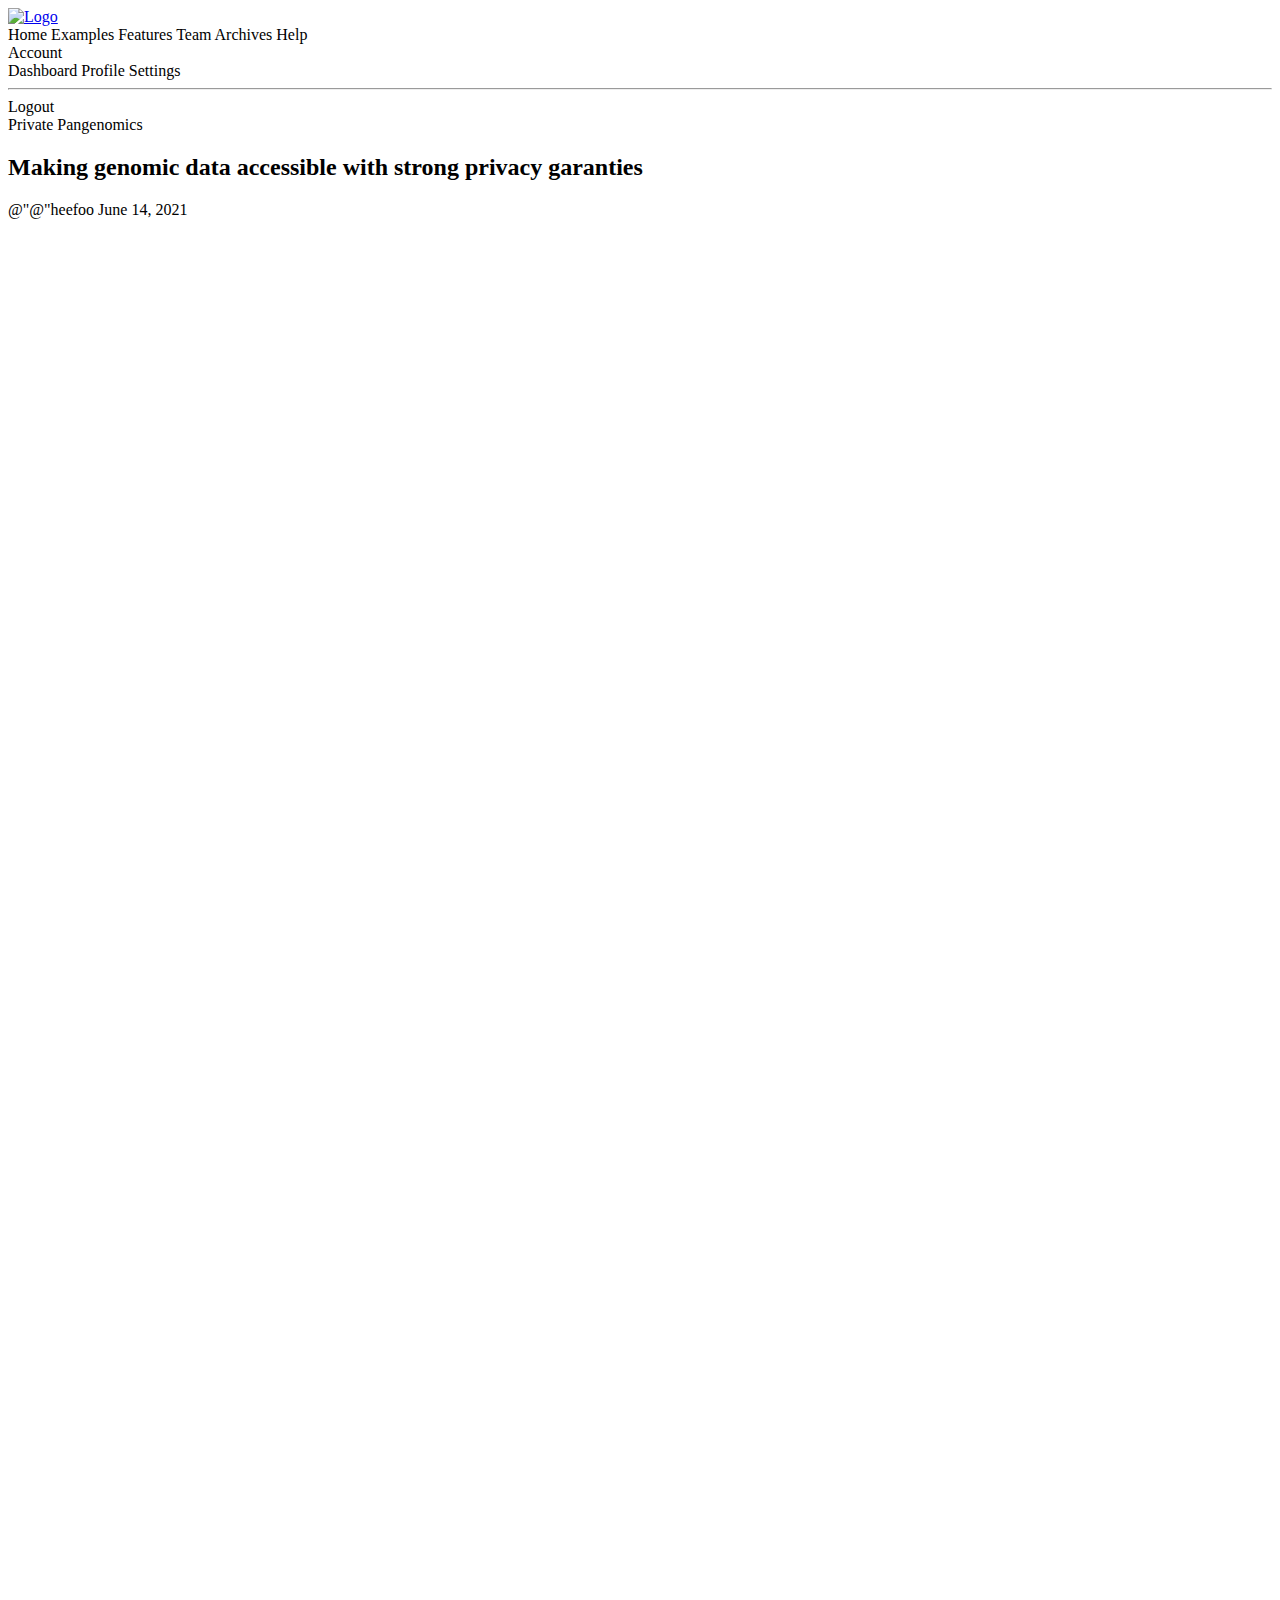
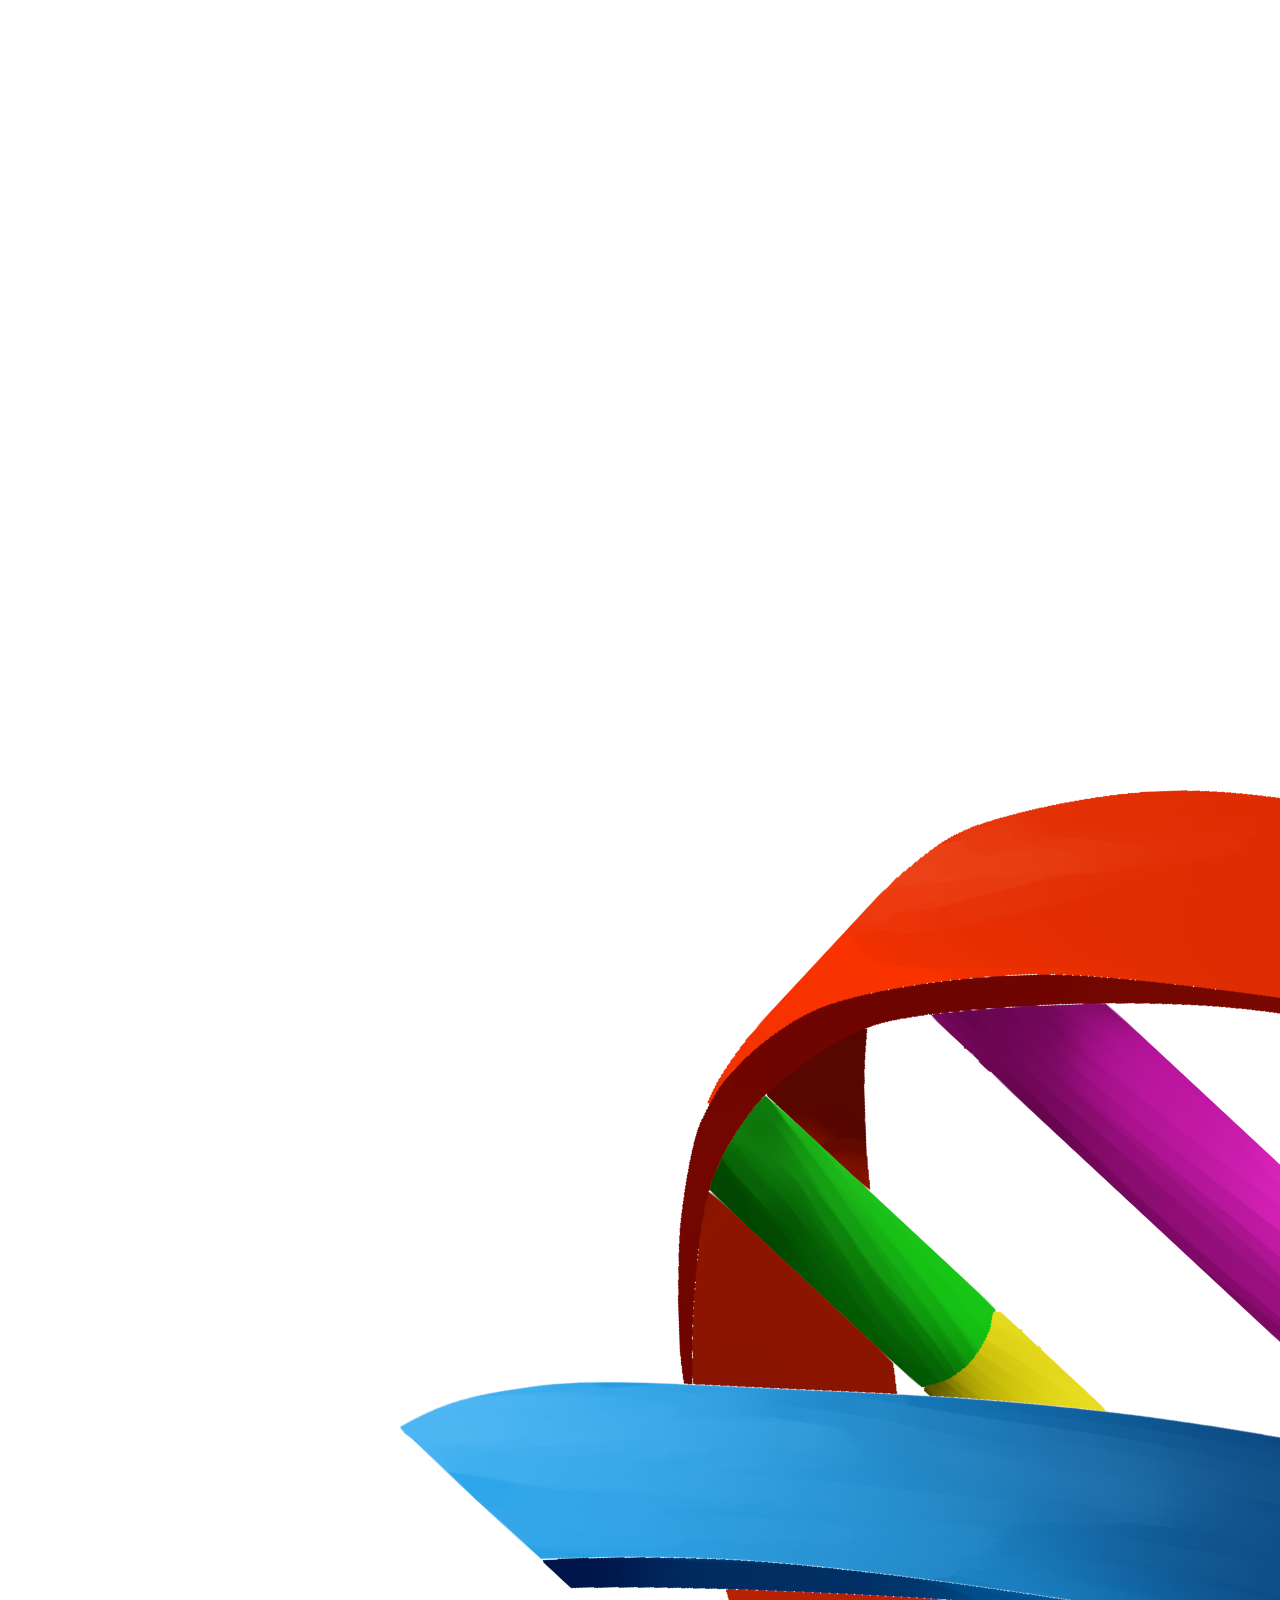
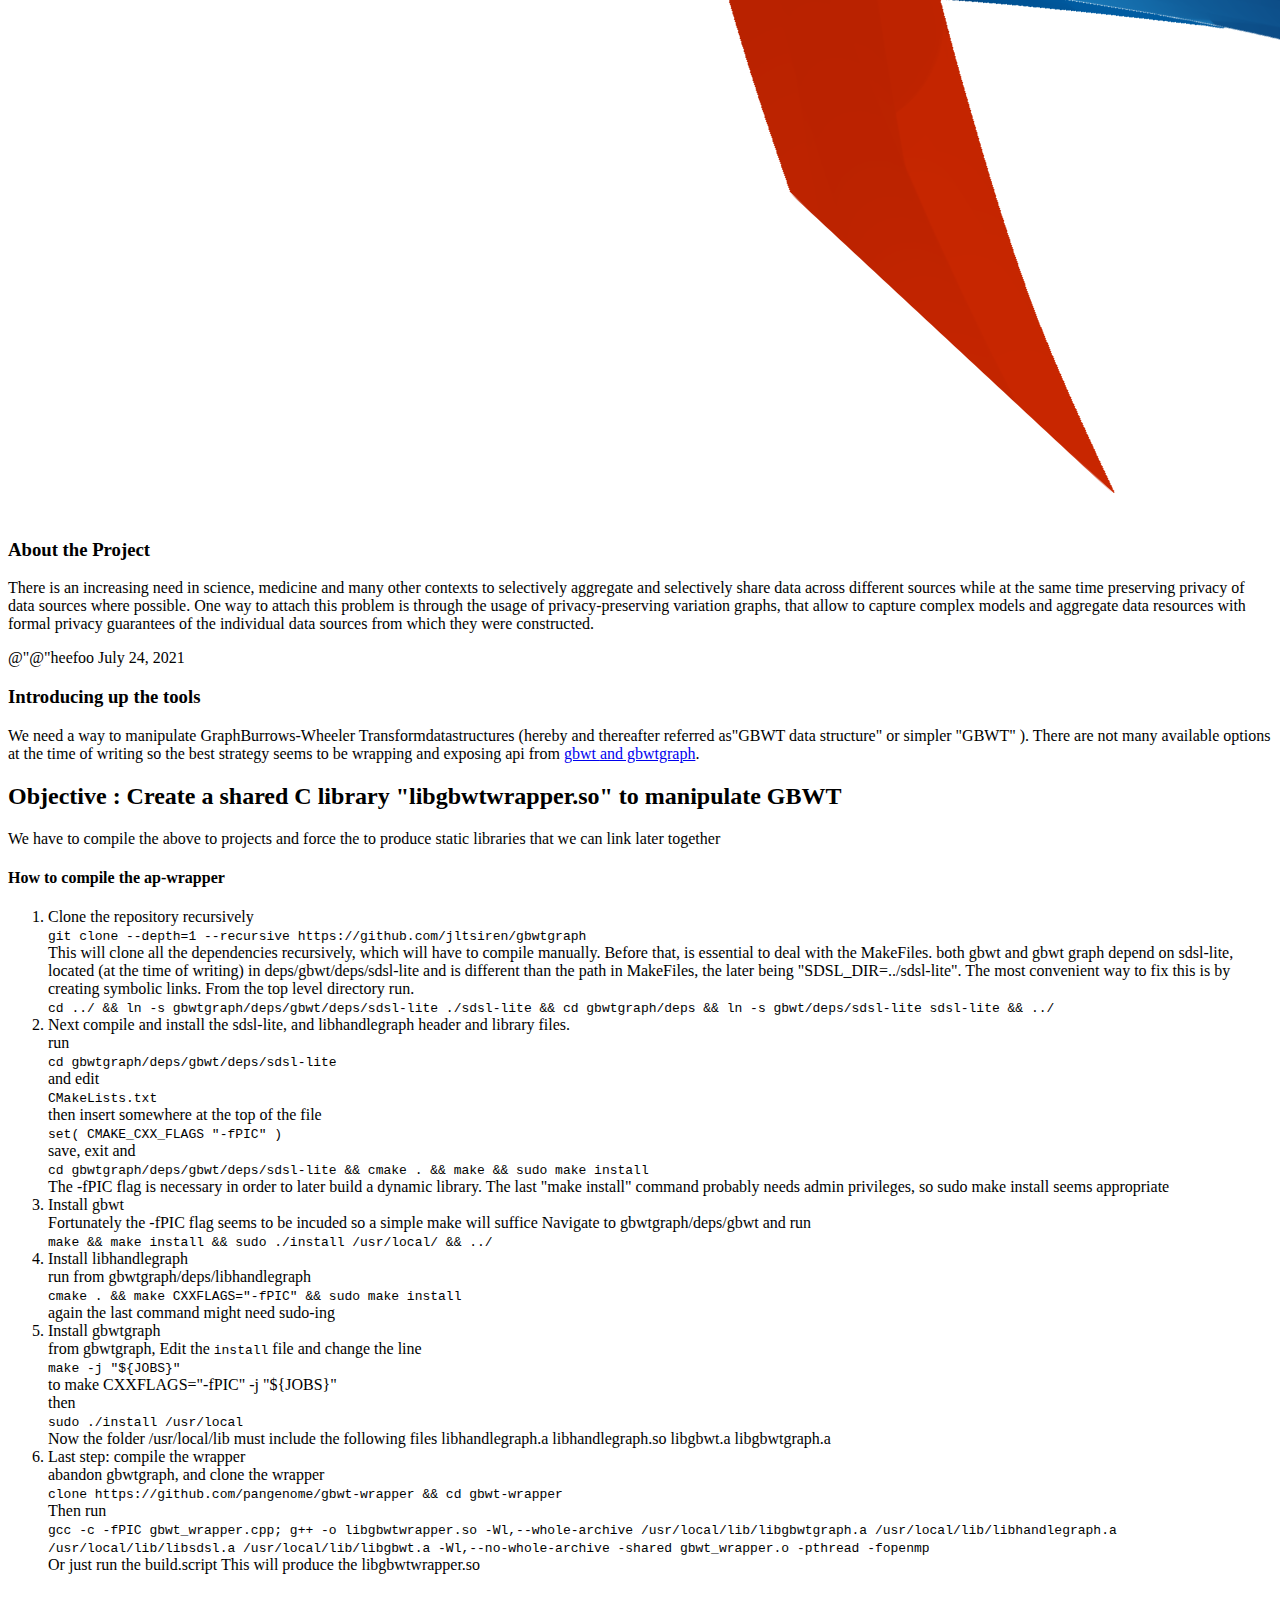
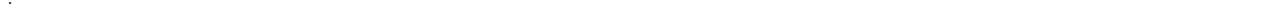
==== commit 10f9820d: "Update blog with the building instructions" ====
--- a/html_templates/blog.html
+++ b/html_templates/blog.html
@@ -1,6 +1,5 @@
 <!DOCTYPE html>
 <html>
-
         <head>
                 <meta charset="utf-8">
                 <meta http-equiv="X-UA-Compatible" content="IE=edge">
@@ -144,7 +143,7 @@
                                                                         <p class="title article-title"></p>
                                                                         <div class="tags has-addons level-item">
                                                                                 <span class="tag is-rounded is-info">@"@"heefoo</span>
-                                                                                <span class="tag is-rounded">May 10, 2021</span>
+                                                                                <span class="tag is-rounded">July 24, 2021</span>
                                                                         </div>
                                                                 </div>
                                                         </div>
@@ -152,83 +151,132 @@
                                                         <div class="columns">
                                                                 <div class="column">
                                                                         <div class="content article-body">
-                                                                                <h3>Setting up the tools</h3>
-                                                                                <p> There are three main tool that are absolutely necessary for our work</p>
+                                                                                <h3>Introducing up the tools</h3>
+                                                                                <p> We need a way to manipulate GraphBurrows-Wheeler Transformdatastructures (hereby and thereafter referred as"GBWT data structure" or simpler "GBWT" ).
+                                                                                There are not many available options at the time of writing so the best strategy seems to be wrapping and exposing api from <a href="https://github.com/jltsiren/gbwt"> gbwt </a>
+                                                                                <a href="https://github.com/jltsiren/gbwtgraph"> and gbwtgraph</a>.
+                                                                                </p>
+
+                                                                                <h2>Objective : Create a shared C library "libgbwtwrapper.so" to manipulate GBWT</h2>
+
+                                                                                <p>
+                                                                                We have to compile the above to projects and force the to produce static libraries that we can link later
+                                                                                together
+                                                                                </p>
+
+                                                                                <h4>How to compile the ap-wrapper</h4>
+                                                                                <!-- MY_CXX_FLAGS= -fPIC -->
                                                                                 <ol>
-                                                                                        <li>A parser for GFA files. This will be <a href="https://github.com/chfi/rs-gfa"> gfa-rust</a>  </li>
-                                                                                        <li>A <a href="https://github.com/jltsiren/gbwt"> GBWT </a> implementation </li>
-                                                                                        <li>A programming language with simplicity and a powerful ffi. Being a lisp programmer, my chose the <a href="https://racket-lang.org/">racket programming language </a> </li>
+                                                                                        <li>Clone the repository recursively
+                                                                                                <br>
+                                                                                                  <code> git clone --depth=1 --recursive https://github.com/jltsiren/gbwtgraph  </code> </li>
+                                                                                        This will clone all the dependencies recursively, which will have to compile manually. Before that, is essential to deal with the
+                                                                                        MakeFiles. both gbwt and gbwt graph depend on sdsl-lite, located (at the time of writing) in deps/gbwt/deps/sdsl-lite
+                                                                                        and is different than the path in MakeFiles, the later being "SDSL_DIR=../sdsl-lite". The most convenient way to fix this is by creating
+                                                                                        symbolic links.  From the top level directory run.
+                                                                                        <br>
+                                                                                         <code>  cd ../ && ln -s   gbwtgraph/deps/gbwt/deps/sdsl-lite ./sdsl-lite  && cd gbwtgraph/deps && ln -s  gbwt/deps/sdsl-lite sdsl-lite && ../ </code>
+                                                                                        <li> Next compile and install the  sdsl-lite,  <!-- gbwtgraph/deps/gbwt/deps/sdsl-lite  -->and libhandlegraph header and library files. </li>
+                                                                                         run
+                                                                                         <br> <code> cd gbwtgraph/deps/gbwt/deps/sdsl-lite </code>   <br>
+                                                                                        and edit  <br> <code>CMakeLists.txt</code> <br>
+                                                                                        then insert somewhere at the top of the file
+                                                                                         <br>
+                                                                                          <code>set( CMAKE_CXX_FLAGS "-fPIC" )  </code>   <br>
+                                                                                        save, exit and
+                                                                                          <br> <code> cd gbwtgraph/deps/gbwt/deps/sdsl-lite && cmake . && make && sudo make install  </code>  <br>
+                                                                                        The -fPIC flag is necessary in order to later build a dynamic library. The last "make install" command probably needs
+                                                                                        admin privileges, so sudo make install seems appropriate
+                                                                                        <li>Install gbwt </li>
+                                                                                        Fortunately the -fPIC flag seems to be incuded so a simple make will suffice
+                                                                                        Navigate to gbwtgraph/deps/gbwt   and run  <br> <code>  make  && make install && sudo ./install /usr/local/ && ../ </code>   <br>
+                                                                                        <li> Install libhandlegraph </li>
+                                                                                        run from gbwtgraph/deps/libhandlegraph  <br>   <code> cmake . && make CXXFLAGS="-fPIC" && sudo make install</code>     <br>
+                                                                                        again the last command might need  sudo-ing
+                                                                                        <li>Install gbwtgraph </li>
+                                                                                        from gbwtgraph, Edit the <code>install</code> file and change the line
+                                                                                        <br>  <code> make -j "${JOBS}" </code>  <br>  to  make  CXXFLAGS="-fPIC" -j "${JOBS}"   <br>   <code>  </code>
+                                                                                        then   <br>  <code>sudo ./install /usr/local </code>    <br>
+                                                                                        <!-- <code> make CXXFLAGS="-fPIC" &#38;&#38; sudo make install </code> -->
+                                                                                        Now the folder /usr/local/lib must include the following files libhandlegraph.a libhandlegraph.so libgbwt.a libgbwtgraph.a
+                                                                                        <li>Last step: compile the wrapper </li>
+                                                                                        abandon gbwtgraph, and clone the wrapper
+                                                                                          <br> <code>clone https://github.com/pangenome/gbwt-wrapper && cd gbwt-wrapper</code>   <br>
+                                                                                        Then run  <br>  <code> gcc -c -fPIC gbwt_wrapper.cpp; g++ -o libgbwtwrapper.so -Wl,--whole-archive /usr/local/lib/libgbwtgraph.a /usr/local/lib/libhandlegraph.a  /usr/local/lib/libsdsl.a  /usr/local/lib/libgbwt.a -Wl,--no-whole-archive -shared gbwt_wrapper.o  -pthread -fopenmp </code>   <br>
+                                                                                        Or just run the build.script
+                                                                                        This will produce the  libgbwtwrapper.so
                                                                                 </ol>
 
-                                                                        </div>
-
-                                                                        <p>Each tool needs at least a little bit of setup/preparation, before is integrated and is useful.</p>
-
-                                                                        <section class="section">
-                                                                                <h1 class="title">Exporting a GFA parser</h1>
-                                                                            This is the easiest part of the three. In order to use the rust-gfa package from racket we need to
-                                                                            export it to a standard library, like a dynamic c library. This is reflected to a  single function</br>
-                                                                            <code>  consume_gfs_file (pointer_path:  *const c_char )  -> CStringArray </code>
-                                                                            which is then consumed from racket easily:
-                                                                            <br>
-                                                                           First we define  a racket struct to hold the result of the consumed function
-                                                                           <br>
-                                                                           <code> (define-cstruct _CStringArray ([data _pointer] [size _int])) </code>
-                                                                           <br>
-                                                                           Then we use the racket ffi :
-                                                                           <br>
-                                                                           <code>   (define consume-gfs-file ... (_fun _pointer ->  _CStringArray))) </code>
-                                                                           <br>
-                                                                           The resulting function takes a bytestring and returns a _CStringArray.
-                                                                           More details can be found to the wrappers repository.
-                                                                        </section>
-
-                                                                        <section class="section">
-
-                                                                                <h1 class="title">The GBWT library</h1>
-                                                                                <section class="section">
-                                                                                        <h1 class="title">Installing </h1>
-                                                                                        First we have to compile the GBWT library. It turns out that there are some issues, and the
-                                                                                        Readme might be outdated. First clone the repository recursively in order to force the
-                                                                                        custom version of sdsl to also clone it self. Second it seems that some flags are missing from the
-                                                                                        CMakeLists.txt.
-                                                                                        The location of cmake and sdsl source dirs
-                                                                                        and the fPIC flag,  necessary since we want to generate dynamic libraries
-
-                                                                                        <br>
-                                                                                        I solved this by inserting the following flags:
-                                                                                        <br>
-                                                                                        <code> set (CMAKE_C_FLAGS "${CMAKE_C_FLAGS} -O3 -g -fPIC") </code>
-                                                                                        <br>
-                                                                                        <code> set (CMAKE_CXX_FLAGS "${CMAKE_CXX_FLAGS} -O3 -g -fPIC") </code>
-                                                                                        <br>
-                                                                                        <code> set(CMAKE_SOURCE_DIR  ./src) </code>
-                                                                                        <br>
-                                                                                        <code> set(SDSL_SOURCE_DIR ./deps/sdsl-lite) </code>
-                                                                                        <br>
-                                                                                        <code> SOURCE_DIR "${PROJECT_SOURCE_DIR}/deps/sdsl-lite" </code>
-                                                                                        <br>
-                                                                                        Then followed the rest of the instructions and run  ./install.sh
-
-                                                                                </section>
-
-                                                                                <section>
-                                                                                        <h1 class="title">Wrapping </h1>
-                                                                                        This is the most tedious part. There are some tools that are generated when we compile the gbwt
-                                                                                        library, but they do not provide a stdout, they output directly to files, which is inconvenient.
-                                                                                        Since  this is a C++ library, without any exports by design, We have to wrap all the functions to
-                                                                                        C equivalent and create a library which can be accessed by ffi
-                                                                                        This is done on the gbwt-wrapper project. This project also includes  libgbwt.a    libsdsl.a
-                                                                                        precompiled as per the instructions in the previous section. The script build.script should be enough to produce
-                                                                                        a dynamic library libgbwtwrapper.so.
-                                                                                        All GBWT methods have been replaced by  C functions that  accept a pointer to a GBWT object, as defined in
-                                                                                        gbwt library and then  call internally the method.
-                                                                                        Most of the functions have been exported, there is some minor work to be done namely exporting template functions
-                                                                                        The list of expoerted methods is in the projects single header file
-
-                                                                                </section>
-
-                                                                        </section >
+
+                                                                        </div>
+
+                                                                        <p>.</p>
+
+                                                                        <!-- <section class="section"> -->
+                                                                        <!--         <h1 class="title">Exporting a GFA parser</h1> -->
+                                                                        <!--         This is the easiest part of the three. In order to use the rust-gfa package from racket we need to -->
+                                                                        <!--         export it to a standard library, like a dynamic c library. This is reflected to asingle function</br> -->
+                                                                        <!--         <code>consume_gfs_file (pointer_path:*const c_char )-> CStringArray </code> -->
+                                                                        <!--         which is then consumed from racket easily: -->
+                                                                        <!--         <br> -->
+                                                                        <!--         First we definea racket struct to hold the result of the consumed function -->
+                                                                        <!--         <br> -->
+                                                                        <!--         <code> (define-cstruct _CStringArray ([data _pointer] [size _int])) </code> -->
+                                                                        <!--         <br> -->
+                                                                        <!--         Then we use the racket ffi : -->
+                                                                        <!--         <br> -->
+                                                                        <!--         <code> (define consume-gfs-file ... (_fun _pointer ->_CStringArray))) </code> -->
+                                                                        <!--         <br> -->
+                                                                        <!--         The resulting function takes a bytestring and returns a _CStringArray. -->
+                                                                        <!--         More details can be found to the wrappers repository. -->
+                                                                        <!-- </section> -->
+                                                                        <!--  -->
+                                                                        <!-- <section class="section"> -->
+                                                                        <!--  -->
+                                                                        <!--         <h1 class="title">The GBWT library</h1> -->
+                                                                        <!--         <section class="section"> -->
+                                                                        <!--                 <h1 class="title">Installing </h1> -->
+                                                                        <!--                 First we have to compile the GBWT library. It turns out that there are some issues, and the -->
+                                                                        <!--                 Readme might be outdated. First clone the repository recursively in order to force the -->
+                                                                        <!--                 custom version of sdsl to also clone it self. Second it seems that some flags are missing from the -->
+                                                                        <!--                 CMakeLists.txt. -->
+                                                                        <!--                 The location of cmake and sdsl source dirs -->
+                                                                        <!--                 and the fPIC flag,necessary since we want to generate dynamic libraries -->
+                                                                        <!--  -->
+                                                                        <!--                 <br> -->
+                                                                        <!--                 I solved this by inserting the following flags: -->
+                                                                        <!--                 <br> -->
+                                                                        <!--                 <code> set (CMAKE_C_FLAGS "${CMAKE_C_FLAGS} -O3 -g -fPIC") </code> -->
+                                                                        <!--                 <br> -->
+                                                                        <!--                 <code> set (CMAKE_CXX_FLAGS "${CMAKE_CXX_FLAGS} -O3 -g -fPIC") </code> -->
+                                                                        <!--                 <br> -->
+                                                                        <!--                 <code> set(CMAKE_SOURCE_DIR./src) </code> -->
+                                                                        <!--                 <br> -->
+                                                                        <!--                 <code> set(SDSL_SOURCE_DIR ./deps/sdsl-lite) </code> -->
+                                                                        <!--                 <br> -->
+                                                                        <!--                 <code> SOURCE_DIR "${PROJECT_SOURCE_DIR}/deps/sdsl-lite" </code> -->
+                                                                        <!--                 <br> -->
+                                                                        <!--                 Then followed the rest of the instructions and run./install.sh -->
+                                                                        <!--  -->
+                                                                        <!--         </section> -->
+                                                                        <!--  -->
+                                                                        <!--         <section> -->
+                                                                        <!--                 <h1 class="title">Wrapping </h1> -->
+                                                                        <!--                 This is the most tedious part. There are some tools that are generated when we compile the gbwt -->
+                                                                        <!--                 library, but they do not provide a stdout, they output directly to files, which is inconvenient. -->
+                                                                        <!--                 Sincethis is a C++ library, without any exports by design, We have to wrap all the functions to -->
+                                                                        <!--                 C equivalent and create a library which can be accessed by ffi -->
+                                                                        <!--                 This is done on the gbwt-wrapper project. This project also includeslibgbwt.alibsdsl.a -->
+                                                                        <!--                 precompiled as per the instructions in the previous section. The script build.script should be enough to produce -->
+                                                                        <!--                 a dynamic library libgbwtwrapper.so. -->
+                                                                        <!--                 All GBWT methods have been replaced byC functions thataccept a pointer to a GBWT object, as defined in -->
+                                                                        <!--                 gbwt library and thencall internally the method. -->
+                                                                        <!--                 Most of the functions have been exported, there is some minor work to be done namely exporting template functions -->
+                                                                        <!--                 The list of expoerted methods is in the projects single header file -->
+                                                                        <!--  -->
+                                                                        <!--         </section> -->
+                                                                        <!--  -->
+                                                                        <!-- </section > -->
                                                                 </div>
                                                         </div>
 
@@ -237,14 +285,14 @@
                         </section>
                                         </div>
                                         <script async type="text/javascript" src="../js/bulma.js"></script>
-                <script src='https://cdnjs.cloudflare.com/ajax/libs/overlayscrollbars/1.9.1/js/OverlayScrollbars.min.js'></script>
-                <script>
-                        document.addEventListener("DOMContentLoaded", function() {
-                                                        //The first argument are the elements to which the plugin shall be initialized
-                                                        //The second argument has to be at least a empty object or a object with your desired options
-                                                        OverlayScrollbars(document.querySelectorAll("body"), { });
-                                                });
-                </script>
+                                        <script src='https://cdnjs.cloudflare.com/ajax/libs/overlayscrollbars/1.9.1/js/OverlayScrollbars.min.js'></script>
+                                        <script>
+                                                document.addEventListener("DOMContentLoaded", function() {
+                                                                                                        //The first argument are the elements to which the plugin shall be initialized
+                                                                                                        //The second argument has to be at least a empty object or a object with your desired options
+                                                                                                        OverlayScrollbars(document.querySelectorAll("body"), { });
+                                                                                                });
+                                        </script>
         </body>
 
 </html>
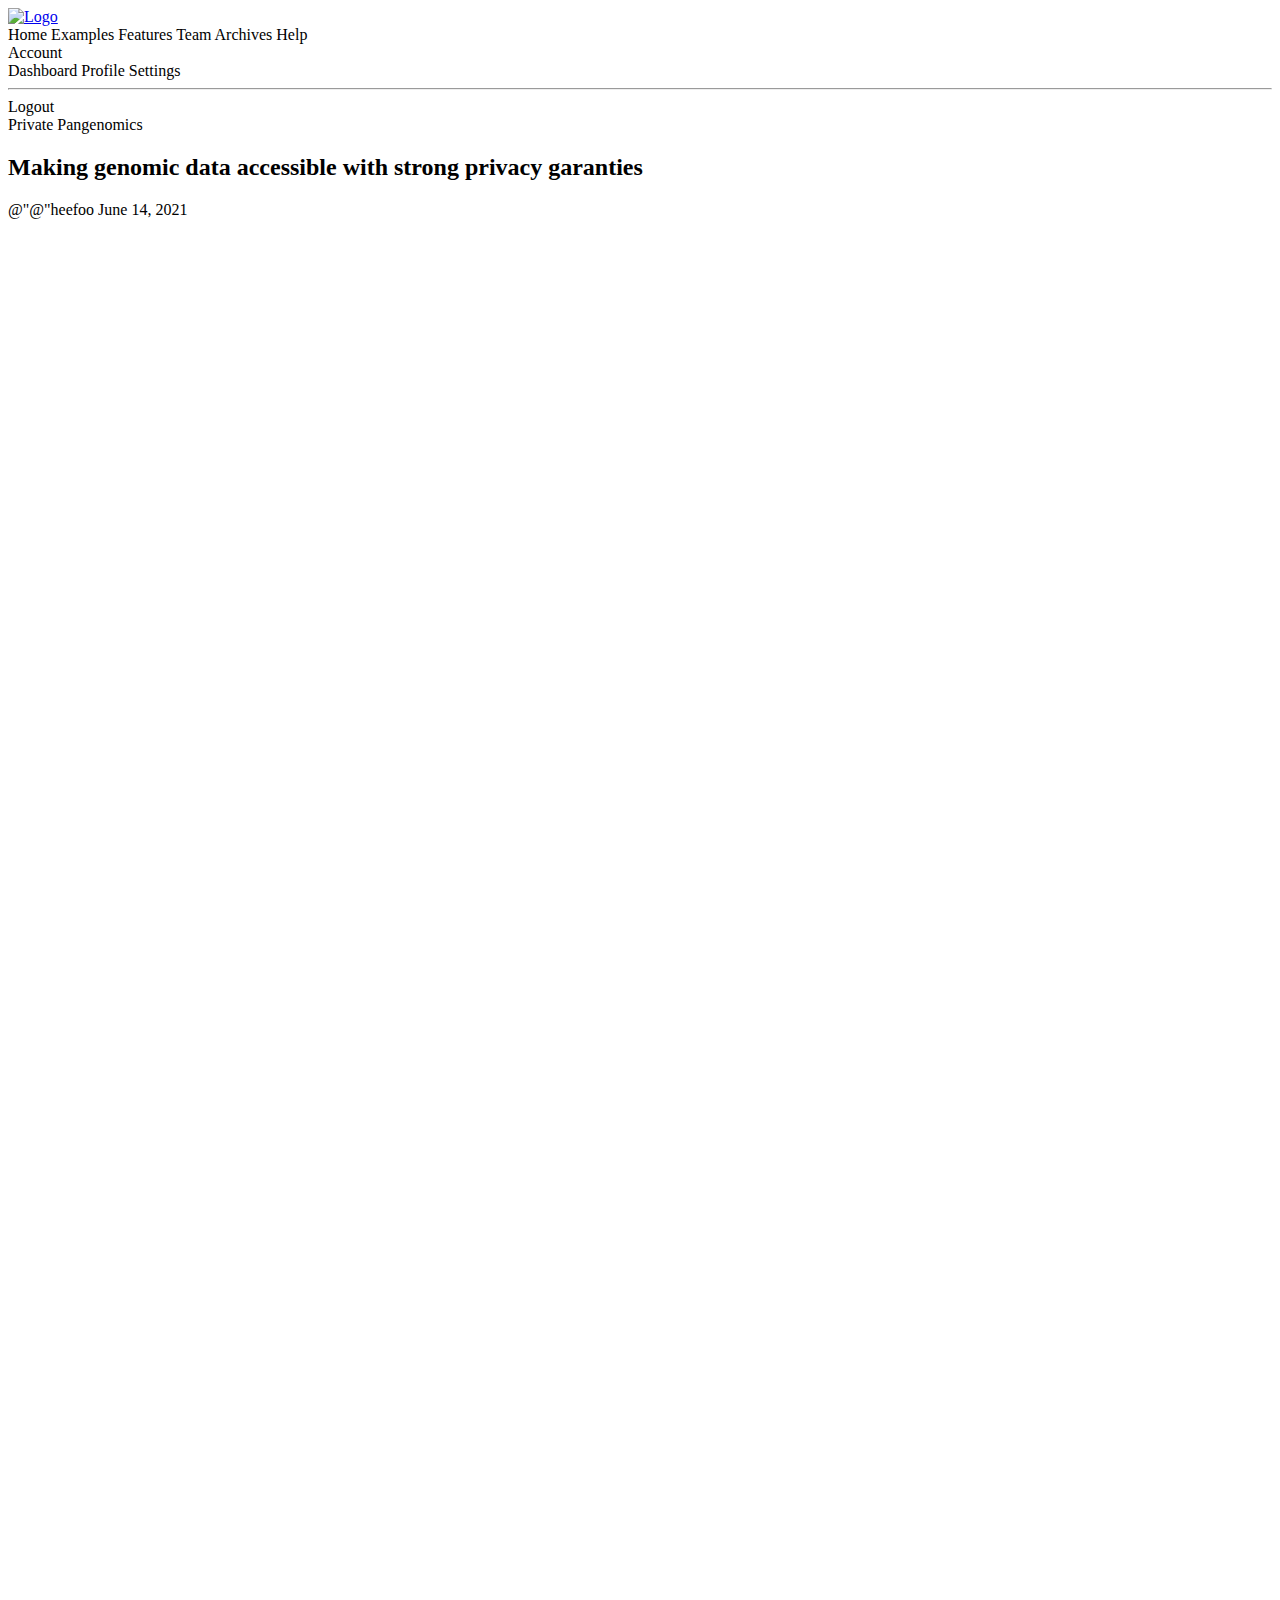
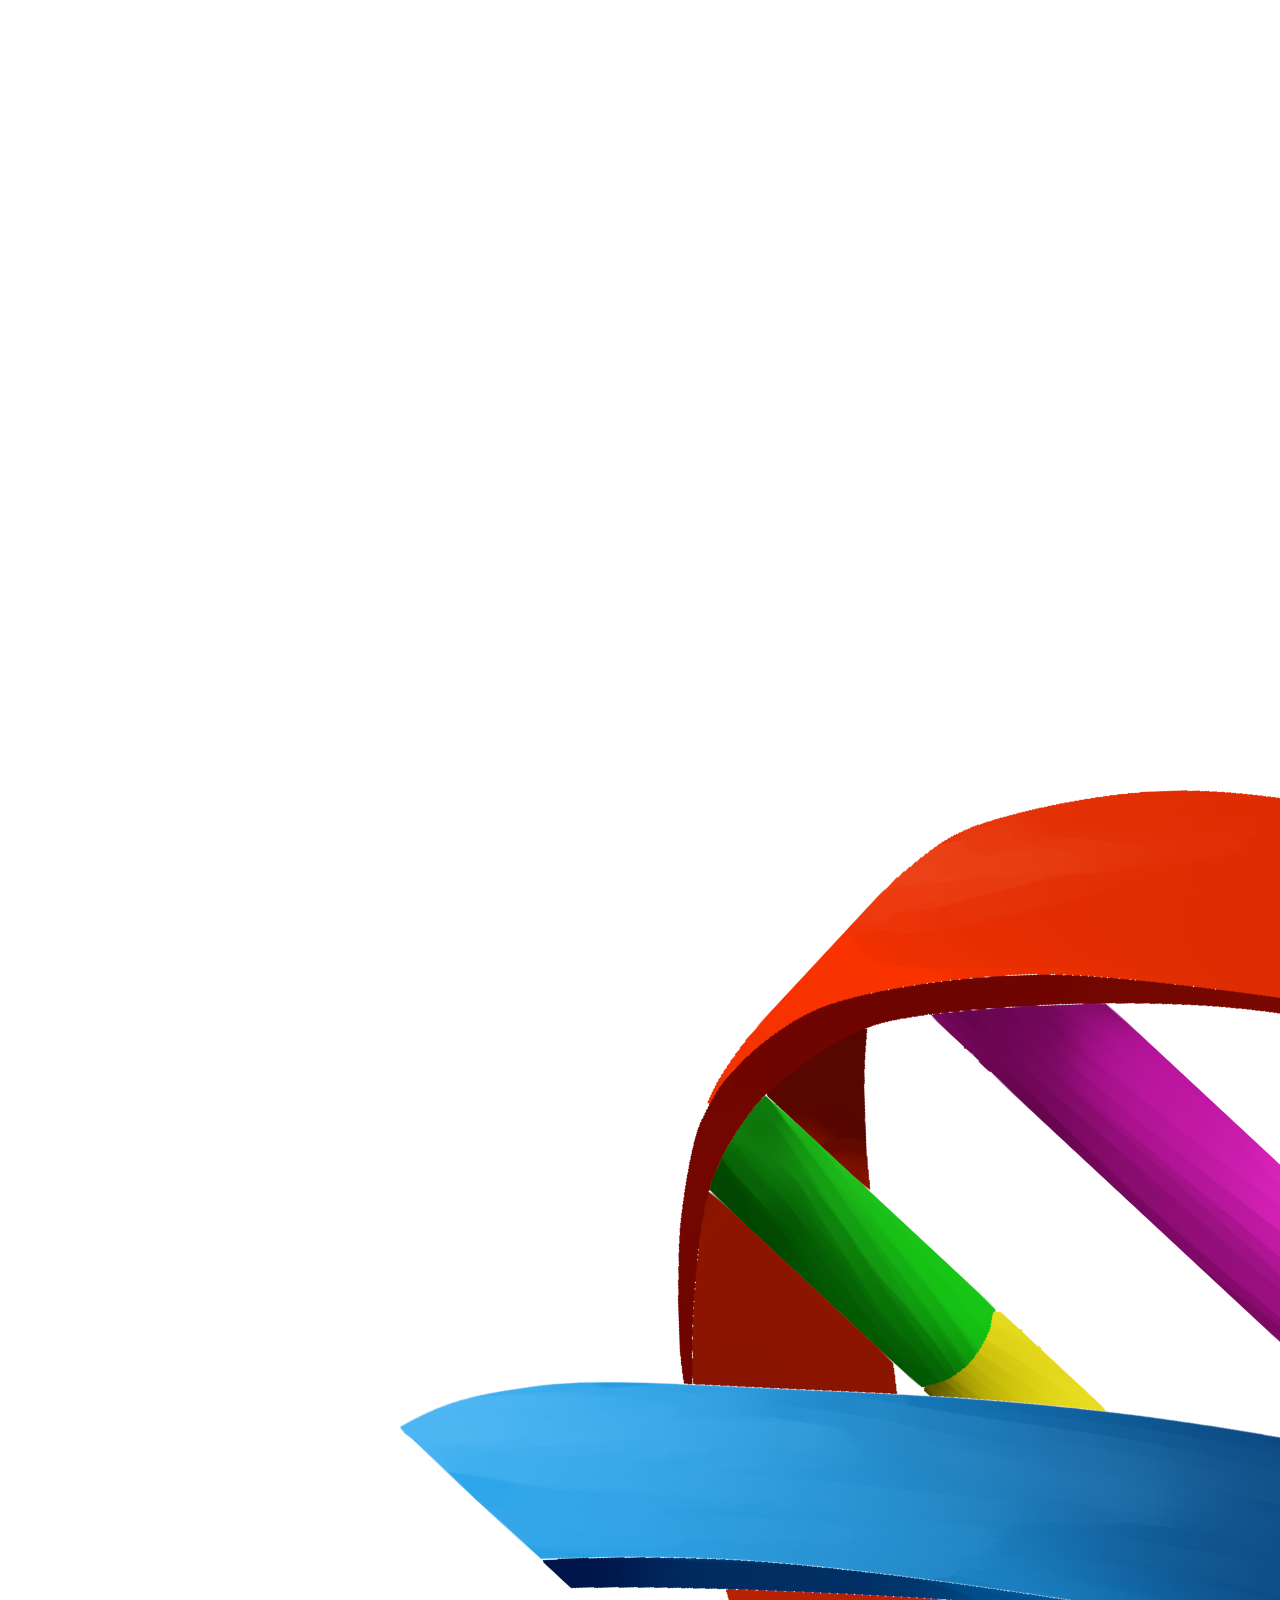
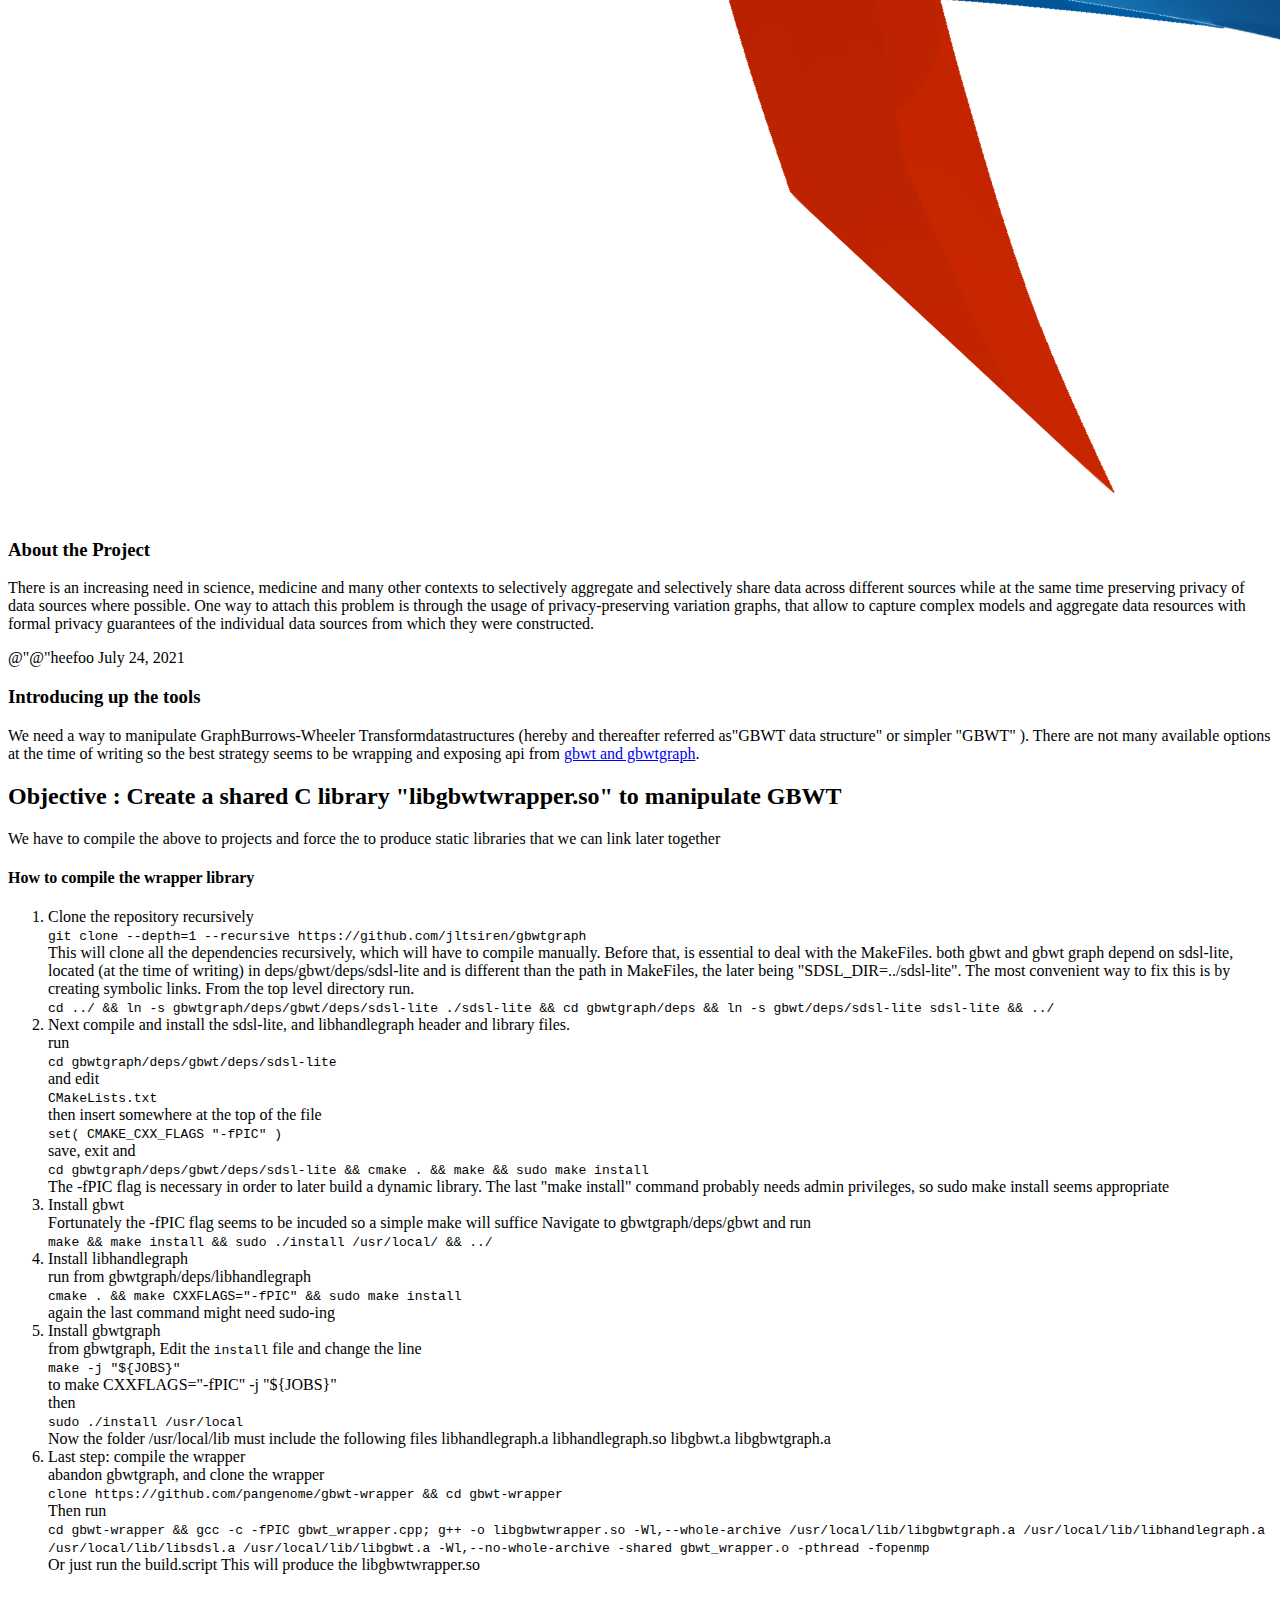
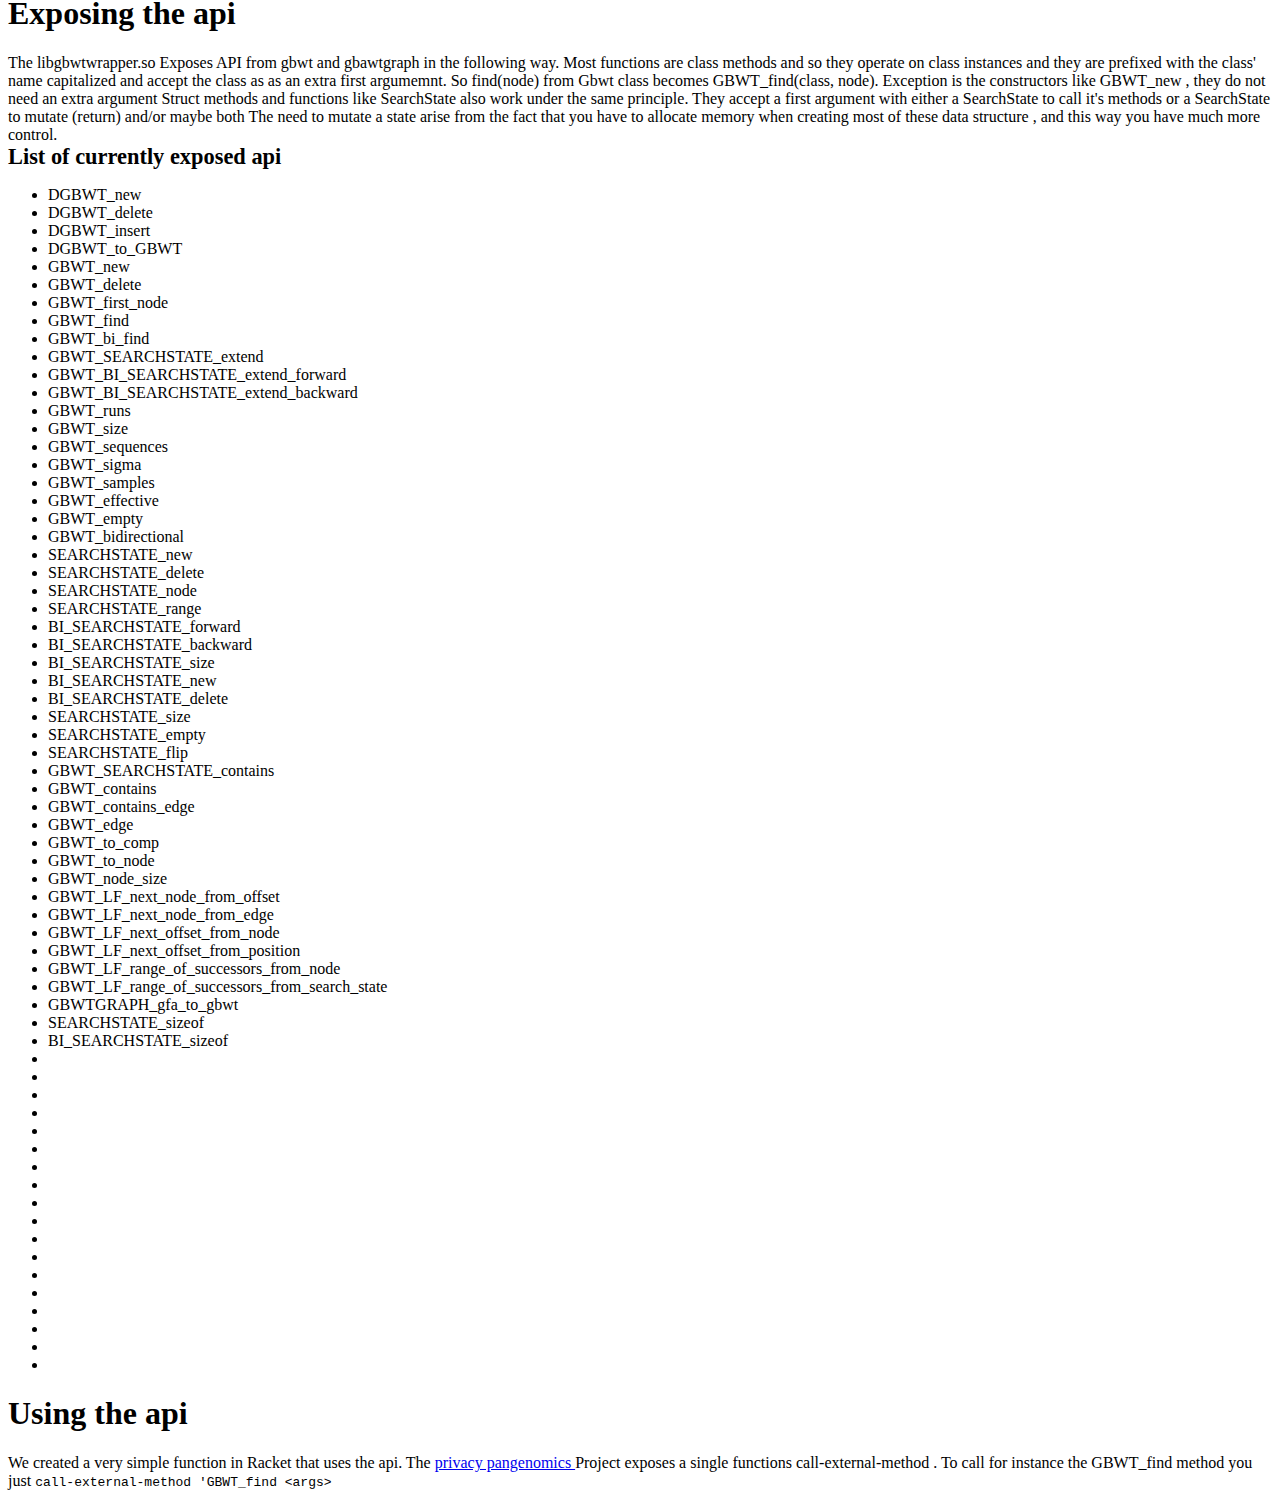
==== commit 27e56872: "Update blog with the building instructions" ====
--- a/html_templates/blog.html
+++ b/html_templates/blog.html
@@ -164,27 +164,27 @@
                                                                                 together
                                                                                 </p>
 
-                                                                                <h4>How to compile the ap-wrapper</h4>
+                                                                                <h4>How to compile the wrapper library</h4>
                                                                                 <!-- MY_CXX_FLAGS= -fPIC -->
                                                                                 <ol>
                                                                                         <li>Clone the repository recursively
                                                                                                 <br>
-                                                                                                  <code> git clone --depth=1 --recursive https://github.com/jltsiren/gbwtgraph  </code> </li>
+                                                                                                <code> git clone --depth=1 --recursive https://github.com/jltsiren/gbwtgraph  </code> </li>
                                                                                         This will clone all the dependencies recursively, which will have to compile manually. Before that, is essential to deal with the
                                                                                         MakeFiles. both gbwt and gbwt graph depend on sdsl-lite, located (at the time of writing) in deps/gbwt/deps/sdsl-lite
                                                                                         and is different than the path in MakeFiles, the later being "SDSL_DIR=../sdsl-lite". The most convenient way to fix this is by creating
                                                                                         symbolic links.  From the top level directory run.
                                                                                         <br>
-                                                                                         <code>  cd ../ && ln -s   gbwtgraph/deps/gbwt/deps/sdsl-lite ./sdsl-lite  && cd gbwtgraph/deps && ln -s  gbwt/deps/sdsl-lite sdsl-lite && ../ </code>
+                                                                                        <code>  cd ../ && ln -s   gbwtgraph/deps/gbwt/deps/sdsl-lite ./sdsl-lite  && cd gbwtgraph/deps && ln -s  gbwt/deps/sdsl-lite sdsl-lite && ../ </code>
                                                                                         <li> Next compile and install the  sdsl-lite,  <!-- gbwtgraph/deps/gbwt/deps/sdsl-lite  -->and libhandlegraph header and library files. </li>
-                                                                                         run
-                                                                                         <br> <code> cd gbwtgraph/deps/gbwt/deps/sdsl-lite </code>   <br>
+                                                                                        run
+                                                                                        <br> <code> cd gbwtgraph/deps/gbwt/deps/sdsl-lite </code>   <br>
                                                                                         and edit  <br> <code>CMakeLists.txt</code> <br>
                                                                                         then insert somewhere at the top of the file
-                                                                                         <br>
-                                                                                          <code>set( CMAKE_CXX_FLAGS "-fPIC" )  </code>   <br>
+                                                                                        <br>
+                                                                                        <code>set( CMAKE_CXX_FLAGS "-fPIC" )  </code>   <br>
                                                                                         save, exit and
-                                                                                          <br> <code> cd gbwtgraph/deps/gbwt/deps/sdsl-lite && cmake . && make && sudo make install  </code>  <br>
+                                                                                        <br> <code> cd gbwtgraph/deps/gbwt/deps/sdsl-lite && cmake . && make && sudo make install  </code>  <br>
                                                                                         The -fPIC flag is necessary in order to later build a dynamic library. The last "make install" command probably needs
                                                                                         admin privileges, so sudo make install seems appropriate
                                                                                         <li>Install gbwt </li>
@@ -201,35 +201,134 @@
                                                                                         Now the folder /usr/local/lib must include the following files libhandlegraph.a libhandlegraph.so libgbwt.a libgbwtgraph.a
                                                                                         <li>Last step: compile the wrapper </li>
                                                                                         abandon gbwtgraph, and clone the wrapper
-                                                                                          <br> <code>clone https://github.com/pangenome/gbwt-wrapper && cd gbwt-wrapper</code>   <br>
-                                                                                        Then run  <br>  <code> gcc -c -fPIC gbwt_wrapper.cpp; g++ -o libgbwtwrapper.so -Wl,--whole-archive /usr/local/lib/libgbwtgraph.a /usr/local/lib/libhandlegraph.a  /usr/local/lib/libsdsl.a  /usr/local/lib/libgbwt.a -Wl,--no-whole-archive -shared gbwt_wrapper.o  -pthread -fopenmp </code>   <br>
+                                                                                        <br> <code>clone https://github.com/pangenome/gbwt-wrapper && cd gbwt-wrapper</code>   <br>
+                                                                                        Then run  <br>  <code> cd gbwt-wrapper && gcc -c -fPIC gbwt_wrapper.cpp; g++ -o libgbwtwrapper.so -Wl,--whole-archive /usr/local/lib/libgbwtgraph.a /usr/local/lib/libhandlegraph.a  /usr/local/lib/libsdsl.a  /usr/local/lib/libgbwt.a -Wl,--no-whole-archive -shared gbwt_wrapper.o  -pthread -fopenmp </code>   <br>
                                                                                         Or just run the build.script
                                                                                         This will produce the  libgbwtwrapper.so
                                                                                 </ol>
-
-
-                                                                        </div>
-
-                                                                        <p>.</p>
-
-                                                                        <!-- <section class="section"> -->
-                                                                        <!--         <h1 class="title">Exporting a GFA parser</h1> -->
-                                                                        <!--         This is the easiest part of the three. In order to use the rust-gfa package from racket we need to -->
-                                                                        <!--         export it to a standard library, like a dynamic c library. This is reflected to asingle function</br> -->
-                                                                        <!--         <code>consume_gfs_file (pointer_path:*const c_char )-> CStringArray </code> -->
-                                                                        <!--         which is then consumed from racket easily: -->
-                                                                        <!--         <br> -->
-                                                                        <!--         First we definea racket struct to hold the result of the consumed function -->
-                                                                        <!--         <br> -->
-                                                                        <!--         <code> (define-cstruct _CStringArray ([data _pointer] [size _int])) </code> -->
-                                                                        <!--         <br> -->
-                                                                        <!--         Then we use the racket ffi : -->
-                                                                        <!--         <br> -->
-                                                                        <!--         <code> (define consume-gfs-file ... (_fun _pointer ->_CStringArray))) </code> -->
-                                                                        <!--         <br> -->
-                                                                        <!--         The resulting function takes a bytestring and returns a _CStringArray. -->
-                                                                        <!--         More details can be found to the wrappers repository. -->
-                                                                        <!-- </section> -->
+                                                                        </div>
+
+
+                                                                        <section class="section">
+                                                                                <h1 class="title">Exposing the api</h1>
+                                                                                The libgbwtwrapper.so  Exposes  API from gbwt and gbawtgraph in the following way.
+                                                                                Most functions are class methods and so they operate on class instances and they are prefixed with the
+                                                                                class' name capitalized and accept the class as as an extra first argumemnt. So find(node) from Gbwt class
+                                                                                becomes GBWT_find(class, node). Exception is the constructors like GBWT_new , they do not need an extra argument
+                                                                                Struct methods and functions like SearchState  also work under the same principle. They accept a first argument with
+                                                                                either a SearchState to call it's methods or  a SearchState to mutate (return) and/or  maybe both
+                                                                                The need to mutate a state arise from the fact that you have to allocate memory when creating most of these
+                                                                                data structure , and this way you have much more control.
+                                                                                <div style="font-size:1.4rem;font-weight:700;">List of currently exposed api</div>
+                                                                                <ul>
+                                                                                        <li class="list-item">DGBWT_new</li>
+                                                                                        <li class="list-item">DGBWT_delete </li>
+                                                                                        <li class="list-item">DGBWT_insert</li>
+                                                                                        <li class="list-item">DGBWT_to_GBWT</li>
+                                                                                        <li class="list-item">GBWT_new</li>
+                                                                                        <li class="list-item">GBWT_delete</li>
+                                                                                        <li class="list-item">GBWT_first_node</li>
+                                                                                        <li class="list-item">GBWT_find</li>
+                                                                                        <li class="list-item">GBWT_bi_find</li>
+
+                                                                                        <li class="list-item">GBWT_SEARCHSTATE_extend</li>
+                                                                                        <li class="list-item">GBWT_BI_SEARCHSTATE_extend_forward</li>
+                                                                                        <li class="list-item">GBWT_BI_SEARCHSTATE_extend_backward</li>
+                                                                                        <li class="list-item">GBWT_runs</li>
+                                                                                        <li class="list-item">GBWT_size</li>
+                                                                                        <li class="list-item">GBWT_sequences</li>
+                                                                                        <li class="list-item">GBWT_sigma</li>
+                                                                                        <li class="list-item">GBWT_samples</li>
+                                                                                        <li class="list-item">GBWT_effective</li>
+                                                                                        <li class="list-item">GBWT_empty</li>
+                                                                                        <li class="list-item">GBWT_bidirectional</li>
+
+                                                                                        <li class="list-item">SEARCHSTATE_new</li>
+                                                                                        <li class="list-item">SEARCHSTATE_delete</li>
+                                                                                        <li class="list-item">SEARCHSTATE_node</li>
+                                                                                        <li class="list-item">SEARCHSTATE_range</li>
+                                                                                        <li class="list-item">BI_SEARCHSTATE_forward</li>
+                                                                                        <li class="list-item">BI_SEARCHSTATE_backward</li>
+
+                                                                                        <li class="list-item">BI_SEARCHSTATE_size</li>
+                                                                                        <li class="list-item">BI_SEARCHSTATE_new</li>
+                                                                                        <li class="list-item">BI_SEARCHSTATE_delete</li>
+                                                                                        <li class="list-item">SEARCHSTATE_size</li>
+                                                                                        <li class="list-item">SEARCHSTATE_empty</li>
+                                                                                        <li class="list-item">SEARCHSTATE_flip</li>
+
+                                                                                        <li class="list-items">GBWT_SEARCHSTATE_contains</li>
+
+                                                                                        <li class="list-item">GBWT_contains</li>
+                                                                                        <li class="list-item">GBWT_contains_edge</li>
+                                                                                        <li class="list-item">GBWT_edge</li>
+                                                                                        <li class="list-item">GBWT_to_comp</li>
+                                                                                        <li class="list-item">GBWT_to_node</li>
+                                                                                        <li class="list-item">GBWT_node_size</li>
+
+
+                                                                                        <li class="list-item">GBWT_LF_next_node_from_offset</li>
+                                                                                        <li class="list-item">GBWT_LF_next_node_from_edge</li>
+                                                                                        <li class="list-item">GBWT_LF_next_offset_from_node</li>
+                                                                                        <li class="list-item">GBWT_LF_next_offset_from_position</li>
+                                                                                        <li class="list-item">GBWT_LF_range_of_successors_from_node</li>
+                                                                                        <li class="list-item">GBWT_LF_range_of_successors_from_search_state</li>
+
+                                                                                        <li class="list-item">GBWTGRAPH_gfa_to_gbwt</li>
+                                                                                        <li class="list-item">SEARCHSTATE_sizeof</li>
+                                                                                        <li class="list-item">BI_SEARCHSTATE_sizeof</li>
+                                                                                        <li class="list-item"></li>
+                                                                                        <li class="list-item"></li>
+                                                                                        <li class="list-item"></li>
+                                                                                        <li class="list-item"></li>
+                                                                                        <li class="list-item"></li>
+                                                                                        <li class="list-item"></li>
+                                                                                        <li class="list-item"></li>
+                                                                                        <li class="list-item"></li>
+                                                                                        <li class="list-item"></li>
+                                                                                        <li class="list-item"></li>
+                                                                                        <li class="list-item"></li>
+                                                                                        <li class="list-item"></li>
+                                                                                        <li class="list-item"></li>
+                                                                                        <li class="list-item"></li>
+                                                                                        <li class="list-item"></li>
+                                                                                        <li class="list-item"></li>
+                                                                                        <li class="list-item"></li>
+                                                                                        <li class="list-item"></li>
+
+                                                                                </ul>
+
+                                                                        </section>
+
+
+                                                                        <section class="section">
+                                                                                <h1 class="title">Using the api</h1>
+                                                                                 We created a very simple function in Racket that uses the api. The  <a href="https://github.com/pangenome/privacy-pangenomics"> privacy pangenomics </a>
+                                                                                 Project exposes a single functions call-external-method . To call for instance the GBWT_find  method you just
+                                                                                 <code> call-external-method 'GBWT_find  &lt;args&gt;	</code>
+                                                                        </section>
+                                                                </div>
+                                                        </div>
+
+                                                </div>
+
+                        </section>
+                                        </div>
+                                        <script async type="text/javascript" src="../js/bulma.js"></script>
+                                        <script src='https://cdnjs.cloudflare.com/ajax/libs/overlayscrollbars/1.9.1/js/OverlayScrollbars.min.js'></script>
+                                        <script>
+                                                document.addEventListener("DOMContentLoaded", function() {
+                                                                                                        //The first argument are the elements to which the plugin shall be initialized
+                                                                                                        //The second argument has to be at least a empty object or a object with your desired options
+                                                                                                        OverlayScrollbars(document.querySelectorAll("body"), { });
+                                                                                                });
+                                        </script>
+        </body>
+
+</html>
+
+
+
                                                                         <!--  -->
                                                                         <!-- <section class="section"> -->
                                                                         <!--  -->
@@ -277,22 +376,3 @@
                                                                         <!--         </section> -->
                                                                         <!--  -->
                                                                         <!-- </section > -->
-                                                                </div>
-                                                        </div>
-
-                                                </div>
-
-                        </section>
-                                        </div>
-                                        <script async type="text/javascript" src="../js/bulma.js"></script>
-                                        <script src='https://cdnjs.cloudflare.com/ajax/libs/overlayscrollbars/1.9.1/js/OverlayScrollbars.min.js'></script>
-                                        <script>
-                                                document.addEventListener("DOMContentLoaded", function() {
-                                                                                                        //The first argument are the elements to which the plugin shall be initialized
-                                                                                                        //The second argument has to be at least a empty object or a object with your desired options
-                                                                                                        OverlayScrollbars(document.querySelectorAll("body"), { });
-                                                                                                });
-                                        </script>
-        </body>
-
-</html>
